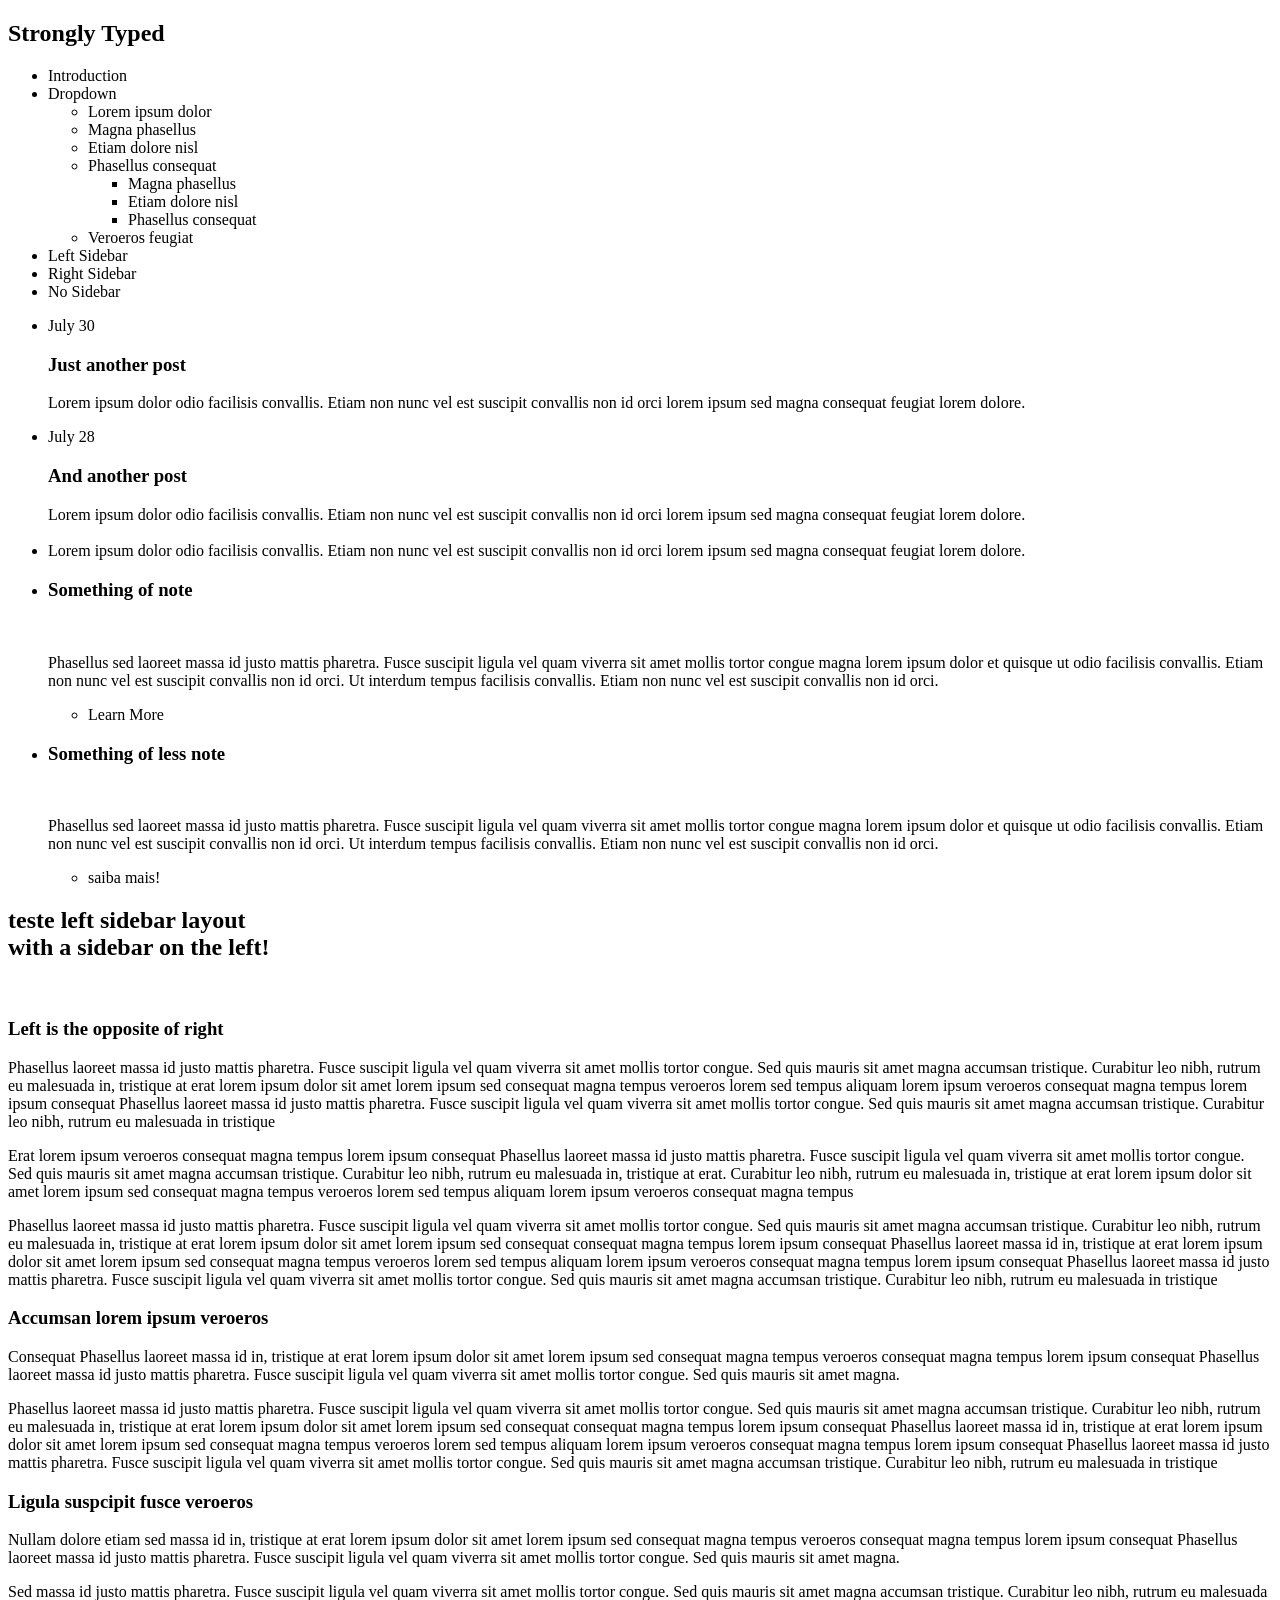
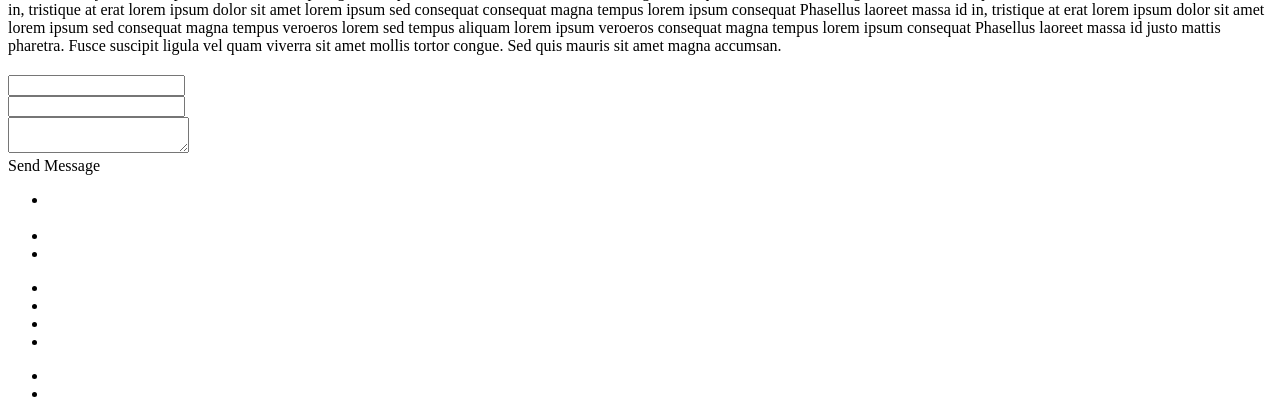
==== left-sidebar.html @ 58b2fe84 "adjustments in html following the reference" ====
<!DOCTYPE HTML>
<html>
	<head>
		<title>Left Sidebar - Strongly Typed by HTML5 UP</title>
		<meta charset="utf-8" />
		<meta name="viewport"/>
		<link rel="stylesheet" href="assets/css/main.css" />
	</head>
	<body>
		<div>

			<!-- Header -->
				<section>
					<div>

						<!-- Logo -->
							<h1><a>Strongly Typed</a></h1>
							<p></p>

						<!-- Nav -->
							<nav>
								<ul>
									<li><a><span>Introduction</span></a></li>
									<li>
										<a><span>Dropdown</span></a>
										<ul>
											<li><a>Lorem ipsum dolor</a></li>
											<li><a>Magna phasellus</a></li>
											<li><a>Etiam dolore nisl</a></li>
											<li>
												<a>Phasellus consequat</a>
												<ul>
													<li><a>Magna phasellus</a></li>
													<li><a>Etiam dolore nisl</a></li>
													<li><a>Phasellus consequat</a></li>
												</ul>
											</li>
											<li><a>Veroeros feugiat</a></li>
										</ul>
									</li>
									<li><a><span>Left Sidebar</span></a></li>
									<li><a><span>Right Sidebar</span></a></li>
									<li><a><span>No Sidebar</span></a></li>
								</ul>
							</nav>

					</div>
				</section>

			<!-- Main -->
				<section>
					<div>
						<div>

							<!-- Sidebar -->
								<div>

									<!-- Excerpts -->
										<section>
											<ul>
												<li>

													<!-- Excerpt -->
														<article>
															<header>
																<span>July 30</span>
																<h3><a>Just another post</a></h3>
															</header>
															<p>Lorem ipsum dolor odio facilisis convallis. Etiam non nunc vel est
															suscipit convallis non id orci lorem ipsum sed magna consequat feugiat lorem dolore.</p>
														</article>

												</li>
												<li>

													<!-- Excerpt -->
														<article>
															<header>
																<span>July 28</span>
																<h3><a>And another post</a></h3>
															</header>
															<p>Lorem ipsum dolor odio facilisis convallis. Etiam non nunc vel est
															suscipit convallis non id orci lorem ipsum sed magna consequat feugiat lorem dolore.</p>
														</article>

												</li>
												<li>

													<!-- Excerpt -->
														<article>
															<header>
																<span></span>
																<h3><a></a></h3>
															</header>
															<p>Lorem ipsum dolor odio facilisis convallis. Etiam non nunc vel est
															suscipit convallis non id orci lorem ipsum sed magna consequat feugiat lorem dolore.</p>
														</article>

												</li>
											</ul>
										</section>

									<!-- Highlights -->
										<section>
											<ul>
												<li>

													<!-- Highlight -->
														<article>
															<header>
																<h3><a>Something of note</a></h3>
															</header>
															<a><img/></a>
															<p>Phasellus sed laoreet massa id justo mattis pharetra. Fusce suscipit ligula vel quam
															viverra sit amet mollis tortor congue magna lorem ipsum dolor et quisque ut odio facilisis
															convallis. Etiam non nunc vel est suscipit convallis non id orci. Ut interdum tempus
															facilisis convallis. Etiam non nunc vel est suscipit convallis non id orci.</p>
															<ul>
																<li><a>Learn More</a></li>
															</ul>
														</article>

												</li>
												<li>

													<!-- Highlight -->
														<article>
															<header>
																<h3><a>Something of less note</a></h3>
															</header>
															<a><img/></a>
															<p>Phasellus sed laoreet massa id justo mattis pharetra. Fusce suscipit ligula vel quam
															viverra sit amet mollis tortor congue magna lorem ipsum dolor et quisque ut odio facilisis
															convallis. Etiam non nunc vel est suscipit convallis non id orci. Ut interdum tempus
															facilisis convallis. Etiam non nunc vel est suscipit convallis non id orci.</p>
															<ul>
																<li><a>saiba mais!</a></li>
															</ul>
														</article>

												</li>
											</ul>
										</section>

								</div>

							<!-- Content -->
								<div>

									<!-- Post -->
										<article>
											<header>
												<h2>teste <strong>left sidebar</strong> layout<br />
												with a sidebar on the left!</h2>
											</header>
											<span><img/></span>
											<h3>Left is the opposite of right</h3>
											<p>Phasellus laoreet massa id justo mattis pharetra. Fusce suscipit
											ligula vel quam viverra sit amet mollis tortor congue. Sed quis mauris
											sit amet magna accumsan tristique. Curabitur leo nibh, rutrum eu malesuada
											in, tristique at erat lorem ipsum dolor sit amet lorem ipsum sed consequat
											magna tempus veroeros lorem sed tempus aliquam lorem ipsum veroeros
											consequat magna tempus lorem ipsum consequat Phasellus laoreet massa id
											justo mattis pharetra. Fusce suscipit ligula vel quam viverra sit amet
											mollis tortor congue. Sed quis mauris sit amet magna accumsan tristique.
											Curabitur leo nibh, rutrum eu malesuada in tristique</p>
											<p>Erat lorem ipsum veroeros consequat magna tempus lorem ipsum consequat
											Phasellus laoreet massa id justo mattis pharetra. Fusce suscipit ligula
											vel quam viverra sit amet mollis tortor congue. Sed quis mauris sit amet
											magna accumsan tristique. Curabitur leo nibh, rutrum eu malesuada in,
											tristique at erat. Curabitur leo nibh, rutrum eu malesuada in, tristique
											at erat lorem ipsum dolor sit amet lorem ipsum sed consequat magna
											tempus veroeros lorem sed tempus aliquam lorem ipsum veroeros consequat
											magna tempus</p>
											<p>Phasellus laoreet massa id justo mattis pharetra. Fusce suscipit
											ligula vel quam viverra sit amet mollis tortor congue. Sed quis mauris
											sit amet magna accumsan tristique. Curabitur leo nibh, rutrum eu malesuada
											in, tristique at erat lorem ipsum dolor sit amet lorem ipsum sed consequat
											consequat magna tempus lorem ipsum consequat Phasellus laoreet massa id
											in, tristique at erat lorem ipsum dolor sit amet lorem ipsum sed consequat
											magna tempus veroeros lorem sed tempus aliquam lorem ipsum veroeros
											consequat magna tempus lorem ipsum consequat Phasellus laoreet massa id
											justo mattis pharetra. Fusce suscipit ligula vel quam viverra sit amet
											mollis tortor congue. Sed quis mauris sit amet magna accumsan tristique.
											Curabitur leo nibh, rutrum eu malesuada in tristique</p>
											<h3>Accumsan lorem ipsum veroeros</h3>
											<p>Consequat Phasellus laoreet massa id in, tristique at erat lorem
											ipsum dolor sit amet lorem ipsum sed consequat magna tempus veroeros
											consequat magna tempus lorem ipsum consequat Phasellus laoreet massa id
											justo mattis pharetra. Fusce suscipit ligula vel quam viverra sit amet
											mollis tortor congue. Sed quis mauris sit amet magna.</p>
											<p>Phasellus laoreet massa id justo mattis pharetra. Fusce suscipit
											ligula vel quam viverra sit amet mollis tortor congue. Sed quis mauris
											sit amet magna accumsan tristique. Curabitur leo nibh, rutrum eu malesuada
											in, tristique at erat lorem ipsum dolor sit amet lorem ipsum sed consequat
											consequat magna tempus lorem ipsum consequat Phasellus laoreet massa id
											in, tristique at erat lorem ipsum dolor sit amet lorem ipsum sed consequat
											magna tempus veroeros lorem sed tempus aliquam lorem ipsum veroeros
											consequat magna tempus lorem ipsum consequat Phasellus laoreet massa id
											justo mattis pharetra. Fusce suscipit ligula vel quam viverra sit amet
											mollis tortor congue. Sed quis mauris sit amet magna accumsan tristique.
											Curabitur leo nibh, rutrum eu malesuada in tristique</p>
											<h3>Ligula suspcipit fusce veroeros</h3>
											<p>Nullam dolore etiam sed massa id in, tristique at erat lorem
											ipsum dolor sit amet lorem ipsum sed consequat magna tempus veroeros
											consequat magna tempus lorem ipsum consequat Phasellus laoreet massa id
											justo mattis pharetra. Fusce suscipit ligula vel quam viverra sit amet
											mollis tortor congue. Sed quis mauris sit amet magna.</p>
											<p>Sed massa id justo mattis pharetra. Fusce suscipit
											ligula vel quam viverra sit amet mollis tortor congue. Sed quis mauris
											sit amet magna accumsan tristique. Curabitur leo nibh, rutrum eu malesuada
											in, tristique at erat lorem ipsum dolor sit amet lorem ipsum sed consequat
											consequat magna tempus lorem ipsum consequat Phasellus laoreet massa id
											in, tristique at erat lorem ipsum dolor sit amet lorem ipsum sed consequat
											magna tempus veroeros lorem sed tempus aliquam lorem ipsum veroeros
											consequat magna tempus lorem ipsum consequat Phasellus laoreet massa id
											justo mattis pharetra. Fusce suscipit ligula vel quam viverra sit amet
											mollis tortor congue. Sed quis mauris sit amet magna accumsan.</p>
										</article>

								</div>

						</div>
					</div>
				</section>

			<!-- Footer -->
				<section>
					<div>
						<header>
							<h2><strong></strong></h2>
						</header>
						<div>
							<div>
								<section>
									<form>
										<div>
											<div>
												<input/>
											</div>
											<div>
												<input/>
											</div>
											<div>
												<textarea></textarea>
											</div>
											<div>
												<a>Send Message</a>
											</div>
										</div>
									</form>
								</section>
							</div>
							<div>
								<section>
									<p></p>
									<div>
										<div>
											<ul>
												<li>
													<br />
													<br />
													
												</li>
												<li>
													
												</li>
												<li>
													<a></a>
												</li>
											</ul>
										</div>
										<div>
											<ul>
												<li>
													<a></a>
												</li>
												<li>
													<a></a>
												</li>
												<li>
													<a></a>
												</li>
												<li>
													<a></a>
												</li>
											</ul>
										</div>
									</div>
								</section>
							</div>
						</div>
					</div>
					<div>
						<ul>
							<li></li><li><a></a></li>
						</ul>
					</div>
				</section>

		</div>
	</body>
</html>
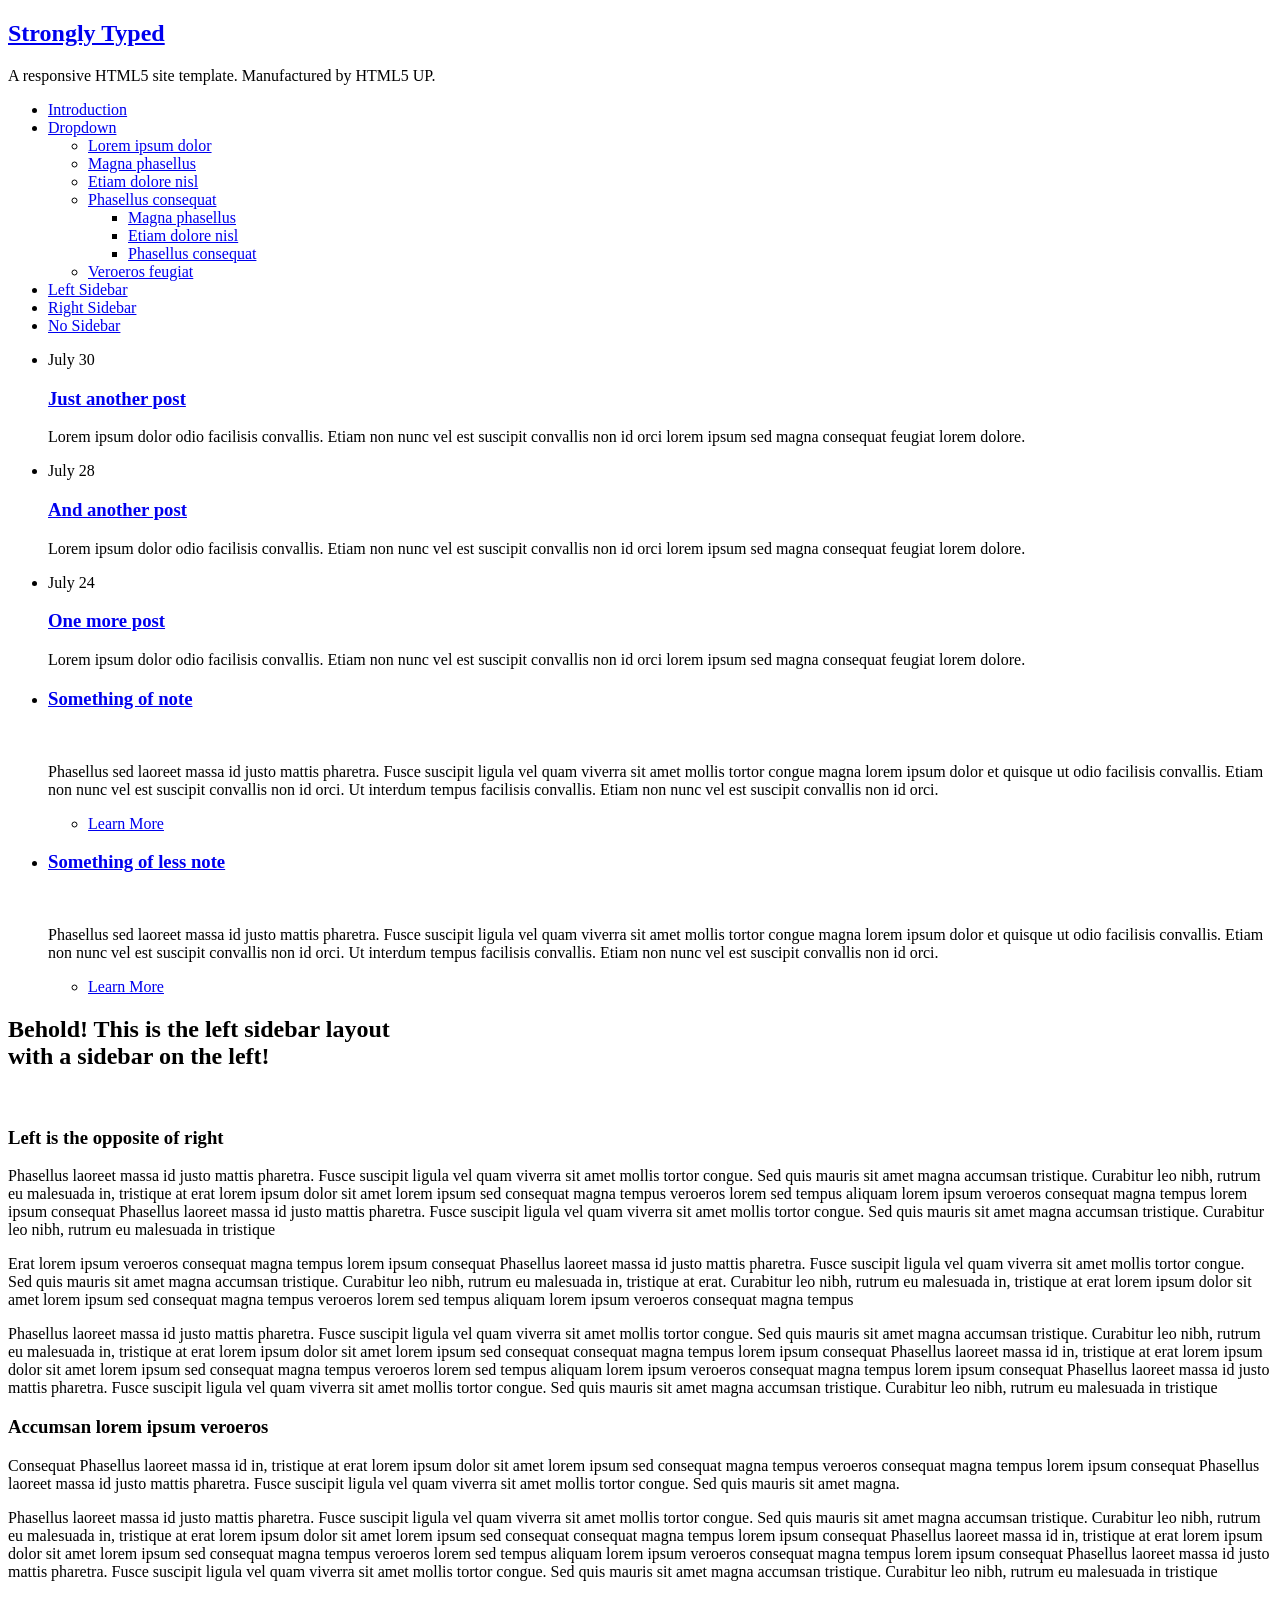
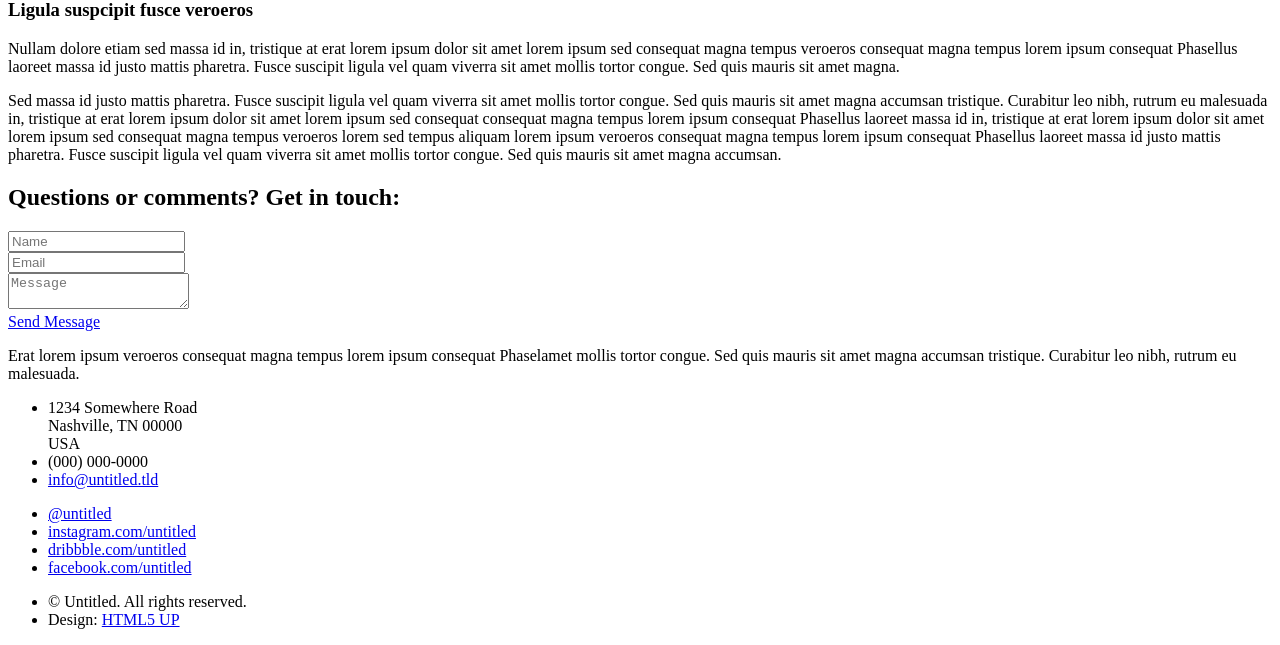
==== commit 69578f2f: "updating from local archive" ====
--- a/left-sidebar.html
+++ b/left-sidebar.html
@@ -1,303 +1,319 @@
-<!DOCTYPE HTML>
-<html>
-	<head>
-		<title>Left Sidebar - Strongly Typed by HTML5 UP</title>
-		<meta charset="utf-8" />
-		<meta name="viewport"/>
-		<link rel="stylesheet" href="assets/css/main.css" />
-	</head>
-	<body>
-		<div>
-
-			<!-- Header -->
-				<section>
-					<div>
-
-						<!-- Logo -->
-							<h1><a>Strongly Typed</a></h1>
-							<p></p>
-
-						<!-- Nav -->
-							<nav>
-								<ul>
-									<li><a><span>Introduction</span></a></li>
-									<li>
-										<a><span>Dropdown</span></a>
-										<ul>
-											<li><a>Lorem ipsum dolor</a></li>
-											<li><a>Magna phasellus</a></li>
-											<li><a>Etiam dolore nisl</a></li>
-											<li>
-												<a>Phasellus consequat</a>
-												<ul>
-													<li><a>Magna phasellus</a></li>
-													<li><a>Etiam dolore nisl</a></li>
-													<li><a>Phasellus consequat</a></li>
-												</ul>
-											</li>
-											<li><a>Veroeros feugiat</a></li>
-										</ul>
-									</li>
-									<li><a><span>Left Sidebar</span></a></li>
-									<li><a><span>Right Sidebar</span></a></li>
-									<li><a><span>No Sidebar</span></a></li>
-								</ul>
-							</nav>
-
-					</div>
-				</section>
-
-			<!-- Main -->
-				<section>
-					<div>
-						<div>
-
-							<!-- Sidebar -->
-								<div>
-
-									<!-- Excerpts -->
-										<section>
-											<ul>
-												<li>
-
-													<!-- Excerpt -->
-														<article>
-															<header>
-																<span>July 30</span>
-																<h3><a>Just another post</a></h3>
-															</header>
-															<p>Lorem ipsum dolor odio facilisis convallis. Etiam non nunc vel est
-															suscipit convallis non id orci lorem ipsum sed magna consequat feugiat lorem dolore.</p>
-														</article>
-
-												</li>
-												<li>
-
-													<!-- Excerpt -->
-														<article>
-															<header>
-																<span>July 28</span>
-																<h3><a>And another post</a></h3>
-															</header>
-															<p>Lorem ipsum dolor odio facilisis convallis. Etiam non nunc vel est
-															suscipit convallis non id orci lorem ipsum sed magna consequat feugiat lorem dolore.</p>
-														</article>
-
-												</li>
-												<li>
-
-													<!-- Excerpt -->
-														<article>
-															<header>
-																<span></span>
-																<h3><a></a></h3>
-															</header>
-															<p>Lorem ipsum dolor odio facilisis convallis. Etiam non nunc vel est
-															suscipit convallis non id orci lorem ipsum sed magna consequat feugiat lorem dolore.</p>
-														</article>
-
-												</li>
-											</ul>
-										</section>
-
-									<!-- Highlights -->
-										<section>
-											<ul>
-												<li>
-
-													<!-- Highlight -->
-														<article>
-															<header>
-																<h3><a>Something of note</a></h3>
-															</header>
-															<a><img/></a>
-															<p>Phasellus sed laoreet massa id justo mattis pharetra. Fusce suscipit ligula vel quam
-															viverra sit amet mollis tortor congue magna lorem ipsum dolor et quisque ut odio facilisis
-															convallis. Etiam non nunc vel est suscipit convallis non id orci. Ut interdum tempus
-															facilisis convallis. Etiam non nunc vel est suscipit convallis non id orci.</p>
-															<ul>
-																<li><a>Learn More</a></li>
-															</ul>
-														</article>
-
-												</li>
-												<li>
-
-													<!-- Highlight -->
-														<article>
-															<header>
-																<h3><a>Something of less note</a></h3>
-															</header>
-															<a><img/></a>
-															<p>Phasellus sed laoreet massa id justo mattis pharetra. Fusce suscipit ligula vel quam
-															viverra sit amet mollis tortor congue magna lorem ipsum dolor et quisque ut odio facilisis
-															convallis. Etiam non nunc vel est suscipit convallis non id orci. Ut interdum tempus
-															facilisis convallis. Etiam non nunc vel est suscipit convallis non id orci.</p>
-															<ul>
-																<li><a>saiba mais!</a></li>
-															</ul>
-														</article>
-
-												</li>
-											</ul>
-										</section>
-
-								</div>
-
-							<!-- Content -->
-								<div>
-
-									<!-- Post -->
-										<article>
-											<header>
-												<h2>teste <strong>left sidebar</strong> layout<br />
-												with a sidebar on the left!</h2>
-											</header>
-											<span><img/></span>
-											<h3>Left is the opposite of right</h3>
-											<p>Phasellus laoreet massa id justo mattis pharetra. Fusce suscipit
-											ligula vel quam viverra sit amet mollis tortor congue. Sed quis mauris
-											sit amet magna accumsan tristique. Curabitur leo nibh, rutrum eu malesuada
-											in, tristique at erat lorem ipsum dolor sit amet lorem ipsum sed consequat
-											magna tempus veroeros lorem sed tempus aliquam lorem ipsum veroeros
-											consequat magna tempus lorem ipsum consequat Phasellus laoreet massa id
-											justo mattis pharetra. Fusce suscipit ligula vel quam viverra sit amet
-											mollis tortor congue. Sed quis mauris sit amet magna accumsan tristique.
-											Curabitur leo nibh, rutrum eu malesuada in tristique</p>
-											<p>Erat lorem ipsum veroeros consequat magna tempus lorem ipsum consequat
-											Phasellus laoreet massa id justo mattis pharetra. Fusce suscipit ligula
-											vel quam viverra sit amet mollis tortor congue. Sed quis mauris sit amet
-											magna accumsan tristique. Curabitur leo nibh, rutrum eu malesuada in,
-											tristique at erat. Curabitur leo nibh, rutrum eu malesuada in, tristique
-											at erat lorem ipsum dolor sit amet lorem ipsum sed consequat magna
-											tempus veroeros lorem sed tempus aliquam lorem ipsum veroeros consequat
-											magna tempus</p>
-											<p>Phasellus laoreet massa id justo mattis pharetra. Fusce suscipit
-											ligula vel quam viverra sit amet mollis tortor congue. Sed quis mauris
-											sit amet magna accumsan tristique. Curabitur leo nibh, rutrum eu malesuada
-											in, tristique at erat lorem ipsum dolor sit amet lorem ipsum sed consequat
-											consequat magna tempus lorem ipsum consequat Phasellus laoreet massa id
-											in, tristique at erat lorem ipsum dolor sit amet lorem ipsum sed consequat
-											magna tempus veroeros lorem sed tempus aliquam lorem ipsum veroeros
-											consequat magna tempus lorem ipsum consequat Phasellus laoreet massa id
-											justo mattis pharetra. Fusce suscipit ligula vel quam viverra sit amet
-											mollis tortor congue. Sed quis mauris sit amet magna accumsan tristique.
-											Curabitur leo nibh, rutrum eu malesuada in tristique</p>
-											<h3>Accumsan lorem ipsum veroeros</h3>
-											<p>Consequat Phasellus laoreet massa id in, tristique at erat lorem
-											ipsum dolor sit amet lorem ipsum sed consequat magna tempus veroeros
-											consequat magna tempus lorem ipsum consequat Phasellus laoreet massa id
-											justo mattis pharetra. Fusce suscipit ligula vel quam viverra sit amet
-											mollis tortor congue. Sed quis mauris sit amet magna.</p>
-											<p>Phasellus laoreet massa id justo mattis pharetra. Fusce suscipit
-											ligula vel quam viverra sit amet mollis tortor congue. Sed quis mauris
-											sit amet magna accumsan tristique. Curabitur leo nibh, rutrum eu malesuada
-											in, tristique at erat lorem ipsum dolor sit amet lorem ipsum sed consequat
-											consequat magna tempus lorem ipsum consequat Phasellus laoreet massa id
-											in, tristique at erat lorem ipsum dolor sit amet lorem ipsum sed consequat
-											magna tempus veroeros lorem sed tempus aliquam lorem ipsum veroeros
-											consequat magna tempus lorem ipsum consequat Phasellus laoreet massa id
-											justo mattis pharetra. Fusce suscipit ligula vel quam viverra sit amet
-											mollis tortor congue. Sed quis mauris sit amet magna accumsan tristique.
-											Curabitur leo nibh, rutrum eu malesuada in tristique</p>
-											<h3>Ligula suspcipit fusce veroeros</h3>
-											<p>Nullam dolore etiam sed massa id in, tristique at erat lorem
-											ipsum dolor sit amet lorem ipsum sed consequat magna tempus veroeros
-											consequat magna tempus lorem ipsum consequat Phasellus laoreet massa id
-											justo mattis pharetra. Fusce suscipit ligula vel quam viverra sit amet
-											mollis tortor congue. Sed quis mauris sit amet magna.</p>
-											<p>Sed massa id justo mattis pharetra. Fusce suscipit
-											ligula vel quam viverra sit amet mollis tortor congue. Sed quis mauris
-											sit amet magna accumsan tristique. Curabitur leo nibh, rutrum eu malesuada
-											in, tristique at erat lorem ipsum dolor sit amet lorem ipsum sed consequat
-											consequat magna tempus lorem ipsum consequat Phasellus laoreet massa id
-											in, tristique at erat lorem ipsum dolor sit amet lorem ipsum sed consequat
-											magna tempus veroeros lorem sed tempus aliquam lorem ipsum veroeros
-											consequat magna tempus lorem ipsum consequat Phasellus laoreet massa id
-											justo mattis pharetra. Fusce suscipit ligula vel quam viverra sit amet
-											mollis tortor congue. Sed quis mauris sit amet magna accumsan.</p>
-										</article>
-
-								</div>
-
-						</div>
-					</div>
-				</section>
-
-			<!-- Footer -->
-				<section>
-					<div>
-						<header>
-							<h2><strong></strong></h2>
-						</header>
-						<div>
-							<div>
-								<section>
-									<form>
-										<div>
-											<div>
-												<input/>
-											</div>
-											<div>
-												<input/>
-											</div>
-											<div>
-												<textarea></textarea>
-											</div>
-											<div>
-												<a>Send Message</a>
-											</div>
-										</div>
-									</form>
-								</section>
-							</div>
-							<div>
-								<section>
-									<p></p>
-									<div>
-										<div>
-											<ul>
-												<li>
-													<br />
-													<br />
-													
-												</li>
-												<li>
-													
-												</li>
-												<li>
-													<a></a>
-												</li>
-											</ul>
-										</div>
-										<div>
-											<ul>
-												<li>
-													<a></a>
-												</li>
-												<li>
-													<a></a>
-												</li>
-												<li>
-													<a></a>
-												</li>
-												<li>
-													<a></a>
-												</li>
-											</ul>
-										</div>
-									</div>
-								</section>
-							</div>
-						</div>
-					</div>
-					<div>
-						<ul>
-							<li></li><li><a></a></li>
-						</ul>
-					</div>
-				</section>
-
-		</div>
-	</body>
+<!DOCTYPE HTML>
+<!--
+	Strongly Typed by HTML5 UP
+	html5up.net | @ajlkn
+	Free for personal and commercial use under the CCA 3.0 license (html5up.net/license)
+-->
+<html>
+	<head>
+		<title>Left Sidebar - Strongly Typed by HTML5 UP</title>
+		<meta charset="utf-8" />
+		<meta name="viewport" content="width=device-width, initial-scale=1, user-scalable=no" />
+		<link rel="stylesheet" href="assets/css/main.css" />
+	</head>
+	<body class="left-sidebar is-preload">
+		<div id="page-wrapper">
+
+			<!-- Header -->
+				<section id="header">
+					<div class="container">
+
+						<!-- Logo -->
+							<h1 id="logo"><a href="index.html">Strongly Typed</a></h1>
+							<p>A responsive HTML5 site template. Manufactured by HTML5 UP.</p>
+
+						<!-- Nav -->
+							<nav id="nav">
+								<ul>
+									<li><a class="icon solid fa-home" href="index.html"><span>Introduction</span></a></li>
+									<li>
+										<a href="#" class="icon fa-chart-bar"><span>Dropdown</span></a>
+										<ul>
+											<li><a href="#">Lorem ipsum dolor</a></li>
+											<li><a href="#">Magna phasellus</a></li>
+											<li><a href="#">Etiam dolore nisl</a></li>
+											<li>
+												<a href="#">Phasellus consequat</a>
+												<ul>
+													<li><a href="#">Magna phasellus</a></li>
+													<li><a href="#">Etiam dolore nisl</a></li>
+													<li><a href="#">Phasellus consequat</a></li>
+												</ul>
+											</li>
+											<li><a href="#">Veroeros feugiat</a></li>
+										</ul>
+									</li>
+									<li><a class="icon solid fa-cog" href="left-sidebar.html"><span>Left Sidebar</span></a></li>
+									<li><a class="icon solid fa-retweet" href="right-sidebar.html"><span>Right Sidebar</span></a></li>
+									<li><a class="icon solid fa-sitemap" href="no-sidebar.html"><span>No Sidebar</span></a></li>
+								</ul>
+							</nav>
+
+					</div>
+				</section>
+
+			<!-- Main -->
+				<section id="main">
+					<div class="container">
+						<div class="row">
+
+							<!-- Sidebar -->
+								<div id="sidebar" class="col-4 col-12-medium">
+
+									<!-- Excerpts -->
+										<section>
+											<ul class="divided">
+												<li>
+
+													<!-- Excerpt -->
+														<article class="box excerpt">
+															<header>
+																<span class="date">July 30</span>
+																<h3><a href="#">Just another post</a></h3>
+															</header>
+															<p>Lorem ipsum dolor odio facilisis convallis. Etiam non nunc vel est
+															suscipit convallis non id orci lorem ipsum sed magna consequat feugiat lorem dolore.</p>
+														</article>
+
+												</li>
+												<li>
+
+													<!-- Excerpt -->
+														<article class="box excerpt">
+															<header>
+																<span class="date">July 28</span>
+																<h3><a href="#">And another post</a></h3>
+															</header>
+															<p>Lorem ipsum dolor odio facilisis convallis. Etiam non nunc vel est
+															suscipit convallis non id orci lorem ipsum sed magna consequat feugiat lorem dolore.</p>
+														</article>
+
+												</li>
+												<li>
+
+													<!-- Excerpt -->
+														<article class="box excerpt">
+															<header>
+																<span class="date">July 24</span>
+																<h3><a href="#">One more post</a></h3>
+															</header>
+															<p>Lorem ipsum dolor odio facilisis convallis. Etiam non nunc vel est
+															suscipit convallis non id orci lorem ipsum sed magna consequat feugiat lorem dolore.</p>
+														</article>
+
+												</li>
+											</ul>
+										</section>
+
+									<!-- Highlights -->
+										<section>
+											<ul class="divided">
+												<li>
+
+													<!-- Highlight -->
+														<article class="box highlight">
+															<header>
+																<h3><a href="#">Something of note</a></h3>
+															</header>
+															<a href="#" class="image left"><img src="images/pic06.jpg" alt="" /></a>
+															<p>Phasellus sed laoreet massa id justo mattis pharetra. Fusce suscipit ligula vel quam
+															viverra sit amet mollis tortor congue magna lorem ipsum dolor et quisque ut odio facilisis
+															convallis. Etiam non nunc vel est suscipit convallis non id orci. Ut interdum tempus
+															facilisis convallis. Etiam non nunc vel est suscipit convallis non id orci.</p>
+															<ul class="actions">
+																<li><a href="#" class="button icon solid fa-file">Learn More</a></li>
+															</ul>
+														</article>
+
+												</li>
+												<li>
+
+													<!-- Highlight -->
+														<article class="box highlight">
+															<header>
+																<h3><a href="#">Something of less note</a></h3>
+															</header>
+															<a href="#" class="image left"><img src="images/pic07.jpg" alt="" /></a>
+															<p>Phasellus sed laoreet massa id justo mattis pharetra. Fusce suscipit ligula vel quam
+															viverra sit amet mollis tortor congue magna lorem ipsum dolor et quisque ut odio facilisis
+															convallis. Etiam non nunc vel est suscipit convallis non id orci. Ut interdum tempus
+															facilisis convallis. Etiam non nunc vel est suscipit convallis non id orci.</p>
+															<ul class="actions">
+																<li><a href="#" class="button icon solid fa-file">Learn More</a></li>
+															</ul>
+														</article>
+
+												</li>
+											</ul>
+										</section>
+
+								</div>
+
+							<!-- Content -->
+								<div id="content" class="col-8 col-12-medium imp-medium">
+
+									<!-- Post -->
+										<article class="box post">
+											<header>
+												<h2>Behold! This is the <strong>left sidebar</strong> layout<br />
+												with a sidebar on the left!</h2>
+											</header>
+											<span class="image featured"><img src="images/pic04.jpg" alt="" /></span>
+											<h3>Left is the opposite of right</h3>
+											<p>Phasellus laoreet massa id justo mattis pharetra. Fusce suscipit
+											ligula vel quam viverra sit amet mollis tortor congue. Sed quis mauris
+											sit amet magna accumsan tristique. Curabitur leo nibh, rutrum eu malesuada
+											in, tristique at erat lorem ipsum dolor sit amet lorem ipsum sed consequat
+											magna tempus veroeros lorem sed tempus aliquam lorem ipsum veroeros
+											consequat magna tempus lorem ipsum consequat Phasellus laoreet massa id
+											justo mattis pharetra. Fusce suscipit ligula vel quam viverra sit amet
+											mollis tortor congue. Sed quis mauris sit amet magna accumsan tristique.
+											Curabitur leo nibh, rutrum eu malesuada in tristique</p>
+											<p>Erat lorem ipsum veroeros consequat magna tempus lorem ipsum consequat
+											Phasellus laoreet massa id justo mattis pharetra. Fusce suscipit ligula
+											vel quam viverra sit amet mollis tortor congue. Sed quis mauris sit amet
+											magna accumsan tristique. Curabitur leo nibh, rutrum eu malesuada in,
+											tristique at erat. Curabitur leo nibh, rutrum eu malesuada in, tristique
+											at erat lorem ipsum dolor sit amet lorem ipsum sed consequat magna
+											tempus veroeros lorem sed tempus aliquam lorem ipsum veroeros consequat
+											magna tempus</p>
+											<p>Phasellus laoreet massa id justo mattis pharetra. Fusce suscipit
+											ligula vel quam viverra sit amet mollis tortor congue. Sed quis mauris
+											sit amet magna accumsan tristique. Curabitur leo nibh, rutrum eu malesuada
+											in, tristique at erat lorem ipsum dolor sit amet lorem ipsum sed consequat
+											consequat magna tempus lorem ipsum consequat Phasellus laoreet massa id
+											in, tristique at erat lorem ipsum dolor sit amet lorem ipsum sed consequat
+											magna tempus veroeros lorem sed tempus aliquam lorem ipsum veroeros
+											consequat magna tempus lorem ipsum consequat Phasellus laoreet massa id
+											justo mattis pharetra. Fusce suscipit ligula vel quam viverra sit amet
+											mollis tortor congue. Sed quis mauris sit amet magna accumsan tristique.
+											Curabitur leo nibh, rutrum eu malesuada in tristique</p>
+											<h3>Accumsan lorem ipsum veroeros</h3>
+											<p>Consequat Phasellus laoreet massa id in, tristique at erat lorem
+											ipsum dolor sit amet lorem ipsum sed consequat magna tempus veroeros
+											consequat magna tempus lorem ipsum consequat Phasellus laoreet massa id
+											justo mattis pharetra. Fusce suscipit ligula vel quam viverra sit amet
+											mollis tortor congue. Sed quis mauris sit amet magna.</p>
+											<p>Phasellus laoreet massa id justo mattis pharetra. Fusce suscipit
+											ligula vel quam viverra sit amet mollis tortor congue. Sed quis mauris
+											sit amet magna accumsan tristique. Curabitur leo nibh, rutrum eu malesuada
+											in, tristique at erat lorem ipsum dolor sit amet lorem ipsum sed consequat
+											consequat magna tempus lorem ipsum consequat Phasellus laoreet massa id
+											in, tristique at erat lorem ipsum dolor sit amet lorem ipsum sed consequat
+											magna tempus veroeros lorem sed tempus aliquam lorem ipsum veroeros
+											consequat magna tempus lorem ipsum consequat Phasellus laoreet massa id
+											justo mattis pharetra. Fusce suscipit ligula vel quam viverra sit amet
+											mollis tortor congue. Sed quis mauris sit amet magna accumsan tristique.
+											Curabitur leo nibh, rutrum eu malesuada in tristique</p>
+											<h3>Ligula suspcipit fusce veroeros</h3>
+											<p>Nullam dolore etiam sed massa id in, tristique at erat lorem
+											ipsum dolor sit amet lorem ipsum sed consequat magna tempus veroeros
+											consequat magna tempus lorem ipsum consequat Phasellus laoreet massa id
+											justo mattis pharetra. Fusce suscipit ligula vel quam viverra sit amet
+											mollis tortor congue. Sed quis mauris sit amet magna.</p>
+											<p>Sed massa id justo mattis pharetra. Fusce suscipit
+											ligula vel quam viverra sit amet mollis tortor congue. Sed quis mauris
+											sit amet magna accumsan tristique. Curabitur leo nibh, rutrum eu malesuada
+											in, tristique at erat lorem ipsum dolor sit amet lorem ipsum sed consequat
+											consequat magna tempus lorem ipsum consequat Phasellus laoreet massa id
+											in, tristique at erat lorem ipsum dolor sit amet lorem ipsum sed consequat
+											magna tempus veroeros lorem sed tempus aliquam lorem ipsum veroeros
+											consequat magna tempus lorem ipsum consequat Phasellus laoreet massa id
+											justo mattis pharetra. Fusce suscipit ligula vel quam viverra sit amet
+											mollis tortor congue. Sed quis mauris sit amet magna accumsan.</p>
+										</article>
+
+								</div>
+
+						</div>
+					</div>
+				</section>
+
+			<!-- Footer -->
+				<section id="footer">
+					<div class="container">
+						<header>
+							<h2>Questions or comments? <strong>Get in touch:</strong></h2>
+						</header>
+						<div class="row">
+							<div class="col-6 col-12-medium">
+								<section>
+									<form method="post" action="#">
+										<div class="row gtr-50">
+											<div class="col-6 col-12-small">
+												<input name="name" placeholder="Name" type="text" />
+											</div>
+											<div class="col-6 col-12-small">
+												<input name="email" placeholder="Email" type="text" />
+											</div>
+											<div class="col-12">
+												<textarea name="message" placeholder="Message"></textarea>
+											</div>
+											<div class="col-12">
+												<a href="#" class="form-button-submit button icon solid fa-envelope">Send Message</a>
+											</div>
+										</div>
+									</form>
+								</section>
+							</div>
+							<div class="col-6 col-12-medium">
+								<section>
+									<p>Erat lorem ipsum veroeros consequat magna tempus lorem ipsum consequat Phaselamet
+									mollis tortor congue. Sed quis mauris sit amet magna accumsan tristique. Curabitur
+									leo nibh, rutrum eu malesuada.</p>
+									<div class="row">
+										<div class="col-6 col-12-small">
+											<ul class="icons">
+												<li class="icon solid fa-home">
+													1234 Somewhere Road<br />
+													Nashville, TN 00000<br />
+													USA
+												</li>
+												<li class="icon solid fa-phone">
+													(000) 000-0000
+												</li>
+												<li class="icon solid fa-envelope">
+													<a href="#">info@untitled.tld</a>
+												</li>
+											</ul>
+										</div>
+										<div class="col-6 col-12-small">
+											<ul class="icons">
+												<li class="icon brands fa-twitter">
+													<a href="#">@untitled</a>
+												</li>
+												<li class="icon brands fa-instagram">
+													<a href="#">instagram.com/untitled</a>
+												</li>
+												<li class="icon brands fa-dribbble">
+													<a href="#">dribbble.com/untitled</a>
+												</li>
+												<li class="icon brands fa-facebook-f">
+													<a href="#">facebook.com/untitled</a>
+												</li>
+											</ul>
+										</div>
+									</div>
+								</section>
+							</div>
+						</div>
+					</div>
+					<div id="copyright" class="container">
+						<ul class="links">
+							<li>&copy; Untitled. All rights reserved.</li><li>Design: <a href="http://html5up.net">HTML5 UP</a></li>
+						</ul>
+					</div>
+				</section>
+
+		</div>
+
+		<!-- Scripts -->
+			<script src="assets/js/jquery.min.js"></script>
+			<script src="assets/js/jquery.dropotron.min.js"></script>
+			<script src="assets/js/browser.min.js"></script>
+			<script src="assets/js/breakpoints.min.js"></script>
+			<script src="assets/js/util.js"></script>
+			<script src="assets/js/main.js"></script>
+
+	</body>
 </html>
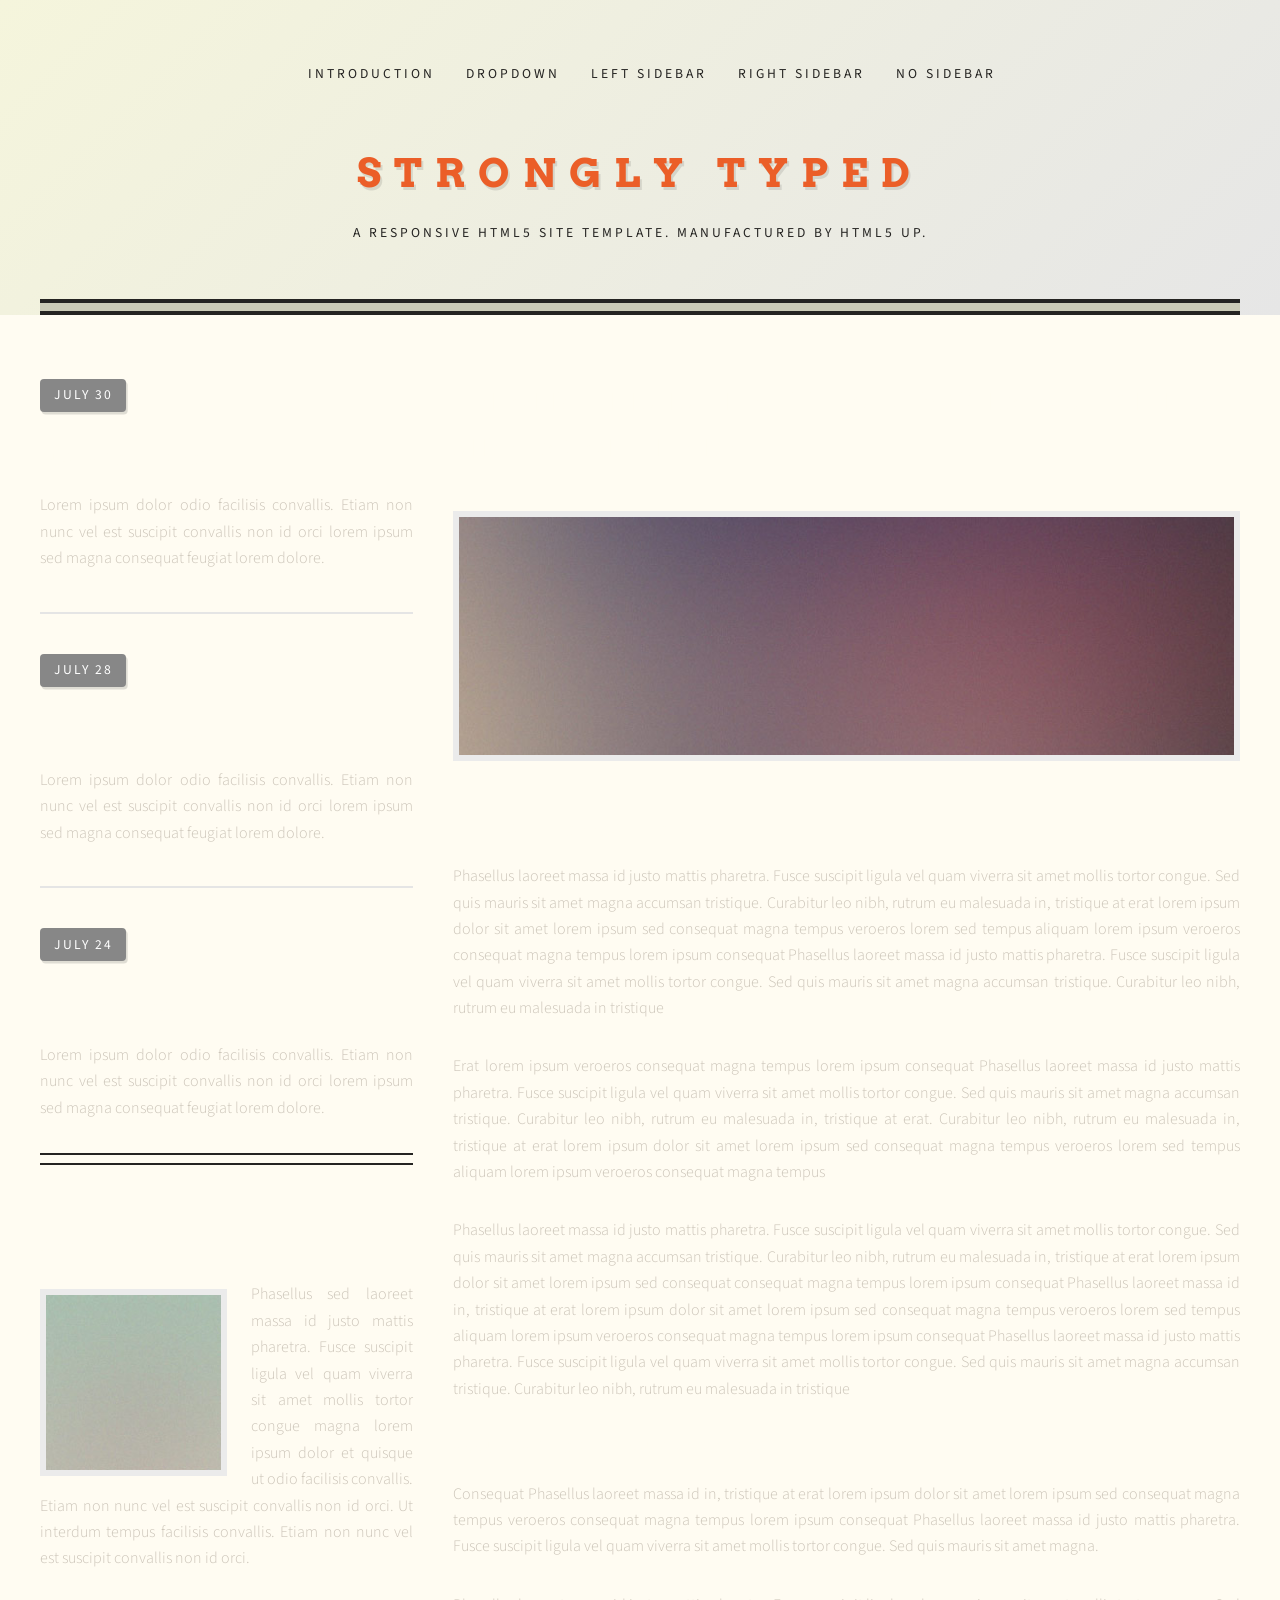
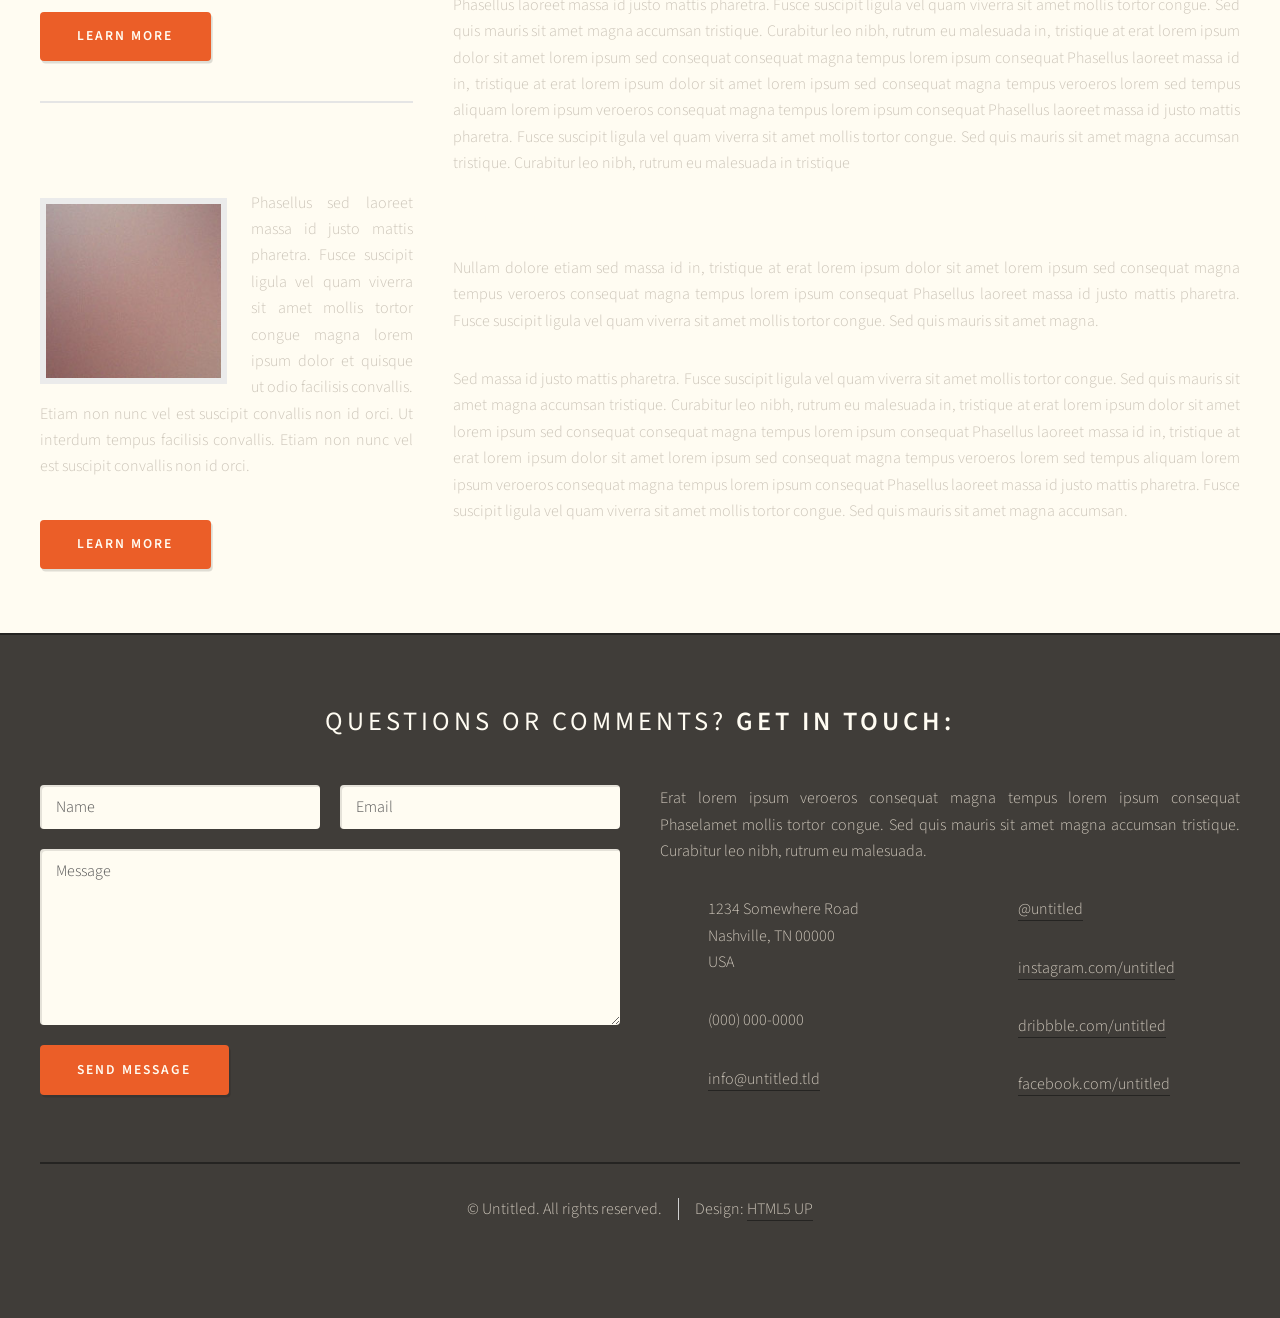
==== commit a09fe54e: "Remoção de comentários" ====
--- a/left-sidebar.html
+++ b/left-sidebar.html
@@ -1,9 +1,4 @@
 <!DOCTYPE HTML>
-<!--
-	Strongly Typed by HTML5 UP
-	html5up.net | @ajlkn
-	Free for personal and commercial use under the CCA 3.0 license (html5up.net/license)
--->
 <html>
 	<head>
 		<title>Left Sidebar - Strongly Typed by HTML5 UP</title>
--- a/assets/css/main.css
+++ b/assets/css/main.css
@@ -0,0 +1,2814 @@
+@import url("fontawesome-all.min.css");
+@import url("https://fonts.googleapis.com/css?family=Source+Sans+Pro:300,400,600|Arvo:700");
+
+/*
+	Strongly Typed by HTML5 UP
+	html5up.net | @ajlkn
+	Free for personal and commercial use under the CCA 3.0 license (html5up.net/license)
+*/
+
+html, body, div, span, applet, object,
+iframe, h1, h2, h3, h4, h5, h6, p, blockquote,
+pre, a, abbr, acronym, address, big, cite,
+code, del, dfn, em, img, ins, kbd, q, s, samp,
+small, strike, strong, sub, sup, tt, var, b,
+u, i, center, dl, dt, dd, ol, ul, li, fieldset,
+form, label, legend, table, caption, tbody,
+tfoot, thead, tr, th, td, article, aside,
+canvas, details, embed, figure, figcaption,
+footer, header, hgroup, menu, nav, output, ruby,
+section, summary, time, mark, audio, video {
+	margin: 0;
+	padding: 0;
+	border: 0;
+	font-size: 100%;
+	font: inherit;
+	vertical-align: baseline;}
+
+article, aside, details, figcaption, figure,
+footer, header, hgroup, menu, nav, section {
+	display: block;}
+
+body {
+	line-height: 1;
+}
+
+ol, ul {
+	list-style: none;
+}
+
+blockquote, q {
+	quotes: none;
+}
+
+	blockquote:before, blockquote:after, q:before, q:after {
+		content: '';
+		content: none;
+	}
+
+table {
+	border-collapse: collapse;
+	border-spacing: 0;
+}
+
+body {
+	-webkit-text-size-adjust: none;
+}
+
+mark {
+	background-color: transparent;
+	color: inherit;
+}
+
+input::-moz-focus-inner {
+	border: 0;
+	padding: 0;
+}
+
+input, select, textarea {
+	-moz-appearance: none;
+	-webkit-appearance: none;
+	-ms-appearance: none;
+	appearance: none;
+}
+
+/* Basic */
+
+	html {
+		box-sizing: border-box;
+		scroll-behavior: smooth;
+	}
+
+	*, *:before, *:after {
+		box-sizing: inherit;
+	}
+
+	body {
+		background: #403D39;
+	}
+
+		body.is-preload *, body.is-preload *:before, body.is-preload *:after {
+			-moz-animation: none !important;
+			-webkit-animation: none !important;
+			-ms-animation: none !important;
+			animation: none !important;
+			-moz-transition: none !important;
+			-webkit-transition: none !important;
+			-ms-transition: none !important;
+			transition: none !important;
+		}
+
+	body, input, textarea, select {
+		font-family: 'Source Sans Pro';
+		font-weight: 300;
+		color: #CCC5B9;
+		line-height: 1.65em;
+		font-size: 15pt;
+	}
+
+	h1, h2, h3, h4, h5, h6 {
+		font-weight: 600;
+		text-transform: uppercase;
+		color: #FFFCF2;
+	}
+
+	h1 a, h2 a, h3 a, h4 a, h5 a, h6 a {
+		color: inherit;
+		text-decoration: none;
+		border: 0;
+	}
+
+	h2 {
+		font-size: 1.65em;
+		font-weight: 400;
+		letter-spacing: 4px;
+		margin: 0 0 1.5em 0;
+		line-height: 1.75em;
+	}
+
+	h3 {
+		font-size: 1em;
+		letter-spacing: 2px;
+		margin: 0 0 1.25em 0;
+	}
+
+	a {
+		-moz-transition: color 0.25s ease-in-out, border-bottom-color 0.25s ease-in-out;
+		-webkit-transition: color 0.25s ease-in-out, border-bottom-color 0.25s ease-in-out;
+		-ms-transition: color 0.25s ease-in-out, border-bottom-color 0.25s ease-in-out;
+		transition: color 0.25s ease-in-out, border-bottom-color 0.25s ease-in-out;
+		color: #CCC5B9;
+		text-decoration: none;
+		border-bottom: solid 1px #252422;
+	}
+
+		a strong {
+			-moz-transition: color 0.25s ease-in-out, border-bottom-color 0.25s ease-in-out;
+			-webkit-transition: color 0.25s ease-in-out, border-bottom-color 0.25s ease-in-out;
+			-ms-transition: color 0.25s ease-in-out, border-bottom-color 0.25s ease-in-out;
+			transition: color 0.25s ease-in-out, border-bottom-color 0.25s ease-in-out;
+		}
+
+		a:hover {
+			color: #EB5E28;
+			border-bottom-color: rgba(255, 255, 255, 0);
+		}
+
+			a:hover strong {
+				color: #EB5E28;
+			}
+
+	strong, b {
+		font-weight: 600;
+		color: #FFFCF2;
+	}
+
+	em, i {
+		font-style: italic;
+	}
+
+	sub {
+		position: relative;
+		top: 0.5em;
+		font-size: 0.8em;
+	}
+
+	sup {
+		position: relative;
+		top: -0.5em;
+		font-size: 0.8em;
+	}
+
+	hr {
+		border: 0;
+		border-top: solid 1px #252422;
+	}
+
+	blockquote {
+		border-left: solid 0.5em #252422;
+		padding: 1em 0 1em 2em;
+		font-style: italic;
+	}
+
+	p {
+		text-align: justify;
+		margin-bottom: 2em;
+	}
+
+	ul, ol, dl, table, blockquote {
+		margin-bottom: 2em;
+	}
+
+	br.clear {
+		clear: both;
+	}
+
+/* Container */
+
+	.container {
+		margin: 0 auto;
+		max-width: 100%;
+		width: 70em;
+	}
+
+		@media screen and (max-width: 1680px) {
+
+			.container {
+				width: 68em;
+			}
+
+		}
+
+		@media screen and (max-width: 1280px) {
+
+			.container {
+				width: calc(100% - 80px);
+			}
+
+		}
+
+		@media screen and (max-width: 980px) {
+
+			.container {
+				width: calc(100% - 100px);
+			}
+
+		}
+
+		@media screen and (max-width: 736px) {
+
+			.container {
+				width: calc(100% - 40px);
+			}
+
+		}
+
+/* Row */
+
+	.row {
+		display: flex;
+		flex-wrap: wrap;
+		box-sizing: border-box;
+		align-items: stretch;
+	}
+
+		.row > * {
+			box-sizing: border-box;
+		}
+
+		.row.gtr-uniform > * > :last-child {
+			margin-bottom: 0;
+		}
+
+		.row.aln-left {
+			justify-content: flex-start;
+		}
+
+		.row.aln-center {
+			justify-content: center;
+		}
+
+		.row.aln-right {
+			justify-content: flex-end;
+		}
+
+		.row.aln-top {
+			align-items: flex-start;
+		}
+
+		.row.aln-middle {
+			align-items: center;
+		}
+
+		.row.aln-bottom {
+			align-items: flex-end;
+		}
+
+		.row > .imp {
+			order: -1;
+		}
+
+		.row > .col-1 {
+			width: 8.33333%;
+		}
+
+		.row > .off-1 {
+			margin-left: 8.33333%;
+		}
+
+		.row > .col-2 {
+			width: 16.66667%;
+		}
+
+		.row > .off-2 {
+			margin-left: 16.66667%;
+		}
+
+		.row > .col-3 {
+			width: 25%;
+		}
+
+		.row > .off-3 {
+			margin-left: 25%;
+		}
+
+		.row > .col-4 {
+			width: 33.33333%;
+		}
+
+		.row > .off-4 {
+			margin-left: 33.33333%;
+		}
+
+		.row > .col-5 {
+			width: 41.66667%;
+		}
+
+		.row > .off-5 {
+			margin-left: 41.66667%;
+		}
+
+		.row > .col-6 {
+			width: 50%;
+		}
+
+		.row > .off-6 {
+			margin-left: 50%;
+		}
+
+		.row > .col-7 {
+			width: 58.33333%;
+		}
+
+		.row > .off-7 {
+			margin-left: 58.33333%;
+		}
+
+		.row > .col-8 {
+			width: 66.66667%;
+		}
+
+		.row > .off-8 {
+			margin-left: 66.66667%;
+		}
+
+		.row > .col-9 {
+			width: 75%;
+		}
+
+		.row > .off-9 {
+			margin-left: 75%;
+		}
+
+		.row > .col-10 {
+			width: 83.33333%;
+		}
+
+		.row > .off-10 {
+			margin-left: 83.33333%;
+		}
+
+		.row > .col-11 {
+			width: 91.66667%;
+		}
+
+		.row > .off-11 {
+			margin-left: 91.66667%;
+		}
+
+		.row > .col-12 {
+			width: 100%;
+		}
+
+		.row > .off-12 {
+			margin-left: 100%;
+		}
+
+		.row.gtr-0 {
+			margin-top: 0px;
+			margin-left: 0px;
+		}
+
+			.row.gtr-0 > * {
+				padding: 0px 0 0 0px;
+			}
+
+			.row.gtr-0.gtr-uniform {
+				margin-top: 0px;
+			}
+
+				.row.gtr-0.gtr-uniform > * {
+					padding-top: 0px;
+				}
+
+		.row.gtr-25 {
+			margin-top: -12.5px;
+			margin-left: -12.5px;
+		}
+
+			.row.gtr-25 > * {
+				padding: 12.5px 0 0 12.5px;
+			}
+
+			.row.gtr-25.gtr-uniform {
+				margin-top: -12.5px;
+			}
+
+				.row.gtr-25.gtr-uniform > * {
+					padding-top: 12.5px;
+				}
+
+		.row.gtr-50 {
+			margin-top: -25px;
+			margin-left: -25px;
+		}
+
+			.row.gtr-50 > * {
+				padding: 25px 0 0 25px;
+			}
+
+			.row.gtr-50.gtr-uniform {
+				margin-top: -25px;
+			}
+
+				.row.gtr-50.gtr-uniform > * {
+					padding-top: 25px;
+				}
+
+		.row {
+			margin-top: -50px;
+			margin-left: -50px;
+		}
+
+			.row > * {
+				padding: 50px 0 0 50px;
+			}
+
+			.row.gtr-uniform {
+				margin-top: -50px;
+			}
+
+				.row.gtr-uniform > * {
+					padding-top: 50px;
+				}
+
+		.row.gtr-150 {
+			margin-top: -75px;
+			margin-left: -75px;
+		}
+
+			.row.gtr-150 > * {
+				padding: 75px 0 0 75px;
+			}
+
+			.row.gtr-150.gtr-uniform {
+				margin-top: -75px;
+			}
+
+				.row.gtr-150.gtr-uniform > * {
+					padding-top: 75px;
+				}
+
+		.row.gtr-200 {
+			margin-top: -100px;
+			margin-left: -100px;
+		}
+
+			.row.gtr-200 > * {
+				padding: 100px 0 0 100px;
+			}
+
+			.row.gtr-200.gtr-uniform {
+				margin-top: -100px;
+			}
+
+				.row.gtr-200.gtr-uniform > * {
+					padding-top: 100px;
+				}
+
+		@media screen and (max-width: 1680px) {
+
+			.row {
+				display: flex;
+				flex-wrap: wrap;
+				box-sizing: border-box;
+				align-items: stretch;
+			}
+
+				.row > * {
+					box-sizing: border-box;
+				}
+
+				.row.gtr-uniform > * > :last-child {
+					margin-bottom: 0;
+				}
+
+				.row.aln-left {
+					justify-content: flex-start;
+				}
+
+				.row.aln-center {
+					justify-content: center;
+				}
+
+				.row.aln-right {
+					justify-content: flex-end;
+				}
+
+				.row.aln-top {
+					align-items: flex-start;
+				}
+
+				.row.aln-middle {
+					align-items: center;
+				}
+
+				.row.aln-bottom {
+					align-items: flex-end;
+				}
+
+				.row > .imp-xlarge {
+					order: -1;
+				}
+
+				.row > .col-1-xlarge {
+					width: 8.33333%;
+				}
+
+				.row > .off-1-xlarge {
+					margin-left: 8.33333%;
+				}
+
+				.row > .col-2-xlarge {
+					width: 16.66667%;
+				}
+
+				.row > .off-2-xlarge {
+					margin-left: 16.66667%;
+				}
+
+				.row > .col-3-xlarge {
+					width: 25%;
+				}
+
+				.row > .off-3-xlarge {
+					margin-left: 25%;
+				}
+
+				.row > .col-4-xlarge {
+					width: 33.33333%;
+				}
+
+				.row > .off-4-xlarge {
+					margin-left: 33.33333%;
+				}
+
+				.row > .col-5-xlarge {
+					width: 41.66667%;
+				}
+
+				.row > .off-5-xlarge {
+					margin-left: 41.66667%;
+				}
+
+				.row > .col-6-xlarge {
+					width: 50%;
+				}
+
+				.row > .off-6-xlarge {
+					margin-left: 50%;
+				}
+
+				.row > .col-7-xlarge {
+					width: 58.33333%;
+				}
+
+				.row > .off-7-xlarge {
+					margin-left: 58.33333%;
+				}
+
+				.row > .col-8-xlarge {
+					width: 66.66667%;
+				}
+
+				.row > .off-8-xlarge {
+					margin-left: 66.66667%;
+				}
+
+				.row > .col-9-xlarge {
+					width: 75%;
+				}
+
+				.row > .off-9-xlarge {
+					margin-left: 75%;
+				}
+
+				.row > .col-10-xlarge {
+					width: 83.33333%;
+				}
+
+				.row > .off-10-xlarge {
+					margin-left: 83.33333%;
+				}
+
+				.row > .col-11-xlarge {
+					width: 91.66667%;
+				}
+
+				.row > .off-11-xlarge {
+					margin-left: 91.66667%;
+				}
+
+				.row > .col-12-xlarge {
+					width: 100%;
+				}
+
+				.row > .off-12-xlarge {
+					margin-left: 100%;
+				}
+
+				.row.gtr-0 {
+					margin-top: 0px;
+					margin-left: 0px;
+				}
+
+					.row.gtr-0 > * {
+						padding: 0px 0 0 0px;
+					}
+
+					.row.gtr-0.gtr-uniform {
+						margin-top: 0px;
+					}
+
+						.row.gtr-0.gtr-uniform > * {
+							padding-top: 0px;
+						}
+
+				.row.gtr-25 {
+					margin-top: -12.5px;
+					margin-left: -12.5px;
+				}
+
+					.row.gtr-25 > * {
+						padding: 12.5px 0 0 12.5px;
+					}
+
+					.row.gtr-25.gtr-uniform {
+						margin-top: -12.5px;
+					}
+
+						.row.gtr-25.gtr-uniform > * {
+							padding-top: 12.5px;
+						}
+
+				.row.gtr-50 {
+					margin-top: -25px;
+					margin-left: -25px;
+				}
+
+					.row.gtr-50 > * {
+						padding: 25px 0 0 25px;
+					}
+
+					.row.gtr-50.gtr-uniform {
+						margin-top: -25px;
+					}
+
+						.row.gtr-50.gtr-uniform > * {
+							padding-top: 25px;
+						}
+
+				.row {
+					margin-top: -50px;
+					margin-left: -50px;
+				}
+
+					.row > * {
+						padding: 50px 0 0 50px;
+					}
+
+					.row.gtr-uniform {
+						margin-top: -50px;
+					}
+
+						.row.gtr-uniform > * {
+							padding-top: 50px;
+						}
+
+				.row.gtr-150 {
+					margin-top: -75px;
+					margin-left: -75px;
+				}
+
+					.row.gtr-150 > * {
+						padding: 75px 0 0 75px;
+					}
+
+					.row.gtr-150.gtr-uniform {
+						margin-top: -75px;
+					}
+
+						.row.gtr-150.gtr-uniform > * {
+							padding-top: 75px;
+						}
+
+				.row.gtr-200 {
+					margin-top: -100px;
+					margin-left: -100px;
+				}
+
+					.row.gtr-200 > * {
+						padding: 100px 0 0 100px;
+					}
+
+					.row.gtr-200.gtr-uniform {
+						margin-top: -100px;
+					}
+
+						.row.gtr-200.gtr-uniform > * {
+							padding-top: 100px;
+						}
+
+		}
+
+		@media screen and (max-width: 1280px) {
+
+			.row {
+				display: flex;
+				flex-wrap: wrap;
+				box-sizing: border-box;
+				align-items: stretch;
+			}
+
+				.row > * {
+					box-sizing: border-box;
+				}
+
+				.row.gtr-uniform > * > :last-child {
+					margin-bottom: 0;
+				}
+
+				.row.aln-left {
+					justify-content: flex-start;
+				}
+
+				.row.aln-center {
+					justify-content: center;
+				}
+
+				.row.aln-right {
+					justify-content: flex-end;
+				}
+
+				.row.aln-top {
+					align-items: flex-start;
+				}
+
+				.row.aln-middle {
+					align-items: center;
+				}
+
+				.row.aln-bottom {
+					align-items: flex-end;
+				}
+
+				.row > .imp-large {
+					order: -1;
+				}
+
+				.row > .col-1-large {
+					width: 8.33333%;
+				}
+
+				.row > .off-1-large {
+					margin-left: 8.33333%;
+				}
+
+				.row > .col-2-large {
+					width: 16.66667%;
+				}
+
+				.row > .off-2-large {
+					margin-left: 16.66667%;
+				}
+
+				.row > .col-3-large {
+					width: 25%;
+				}
+
+				.row > .off-3-large {
+					margin-left: 25%;
+				}
+
+				.row > .col-4-large {
+					width: 33.33333%;
+				}
+
+				.row > .off-4-large {
+					margin-left: 33.33333%;
+				}
+
+				.row > .col-5-large {
+					width: 41.66667%;
+				}
+
+				.row > .off-5-large {
+					margin-left: 41.66667%;
+				}
+
+				.row > .col-6-large {
+					width: 50%;
+				}
+
+				.row > .off-6-large {
+					margin-left: 50%;
+				}
+
+				.row > .col-7-large {
+					width: 58.33333%;
+				}
+
+				.row > .off-7-large {
+					margin-left: 58.33333%;
+				}
+
+				.row > .col-8-large {
+					width: 66.66667%;
+				}
+
+				.row > .off-8-large {
+					margin-left: 66.66667%;
+				}
+
+				.row > .col-9-large {
+					width: 75%;
+				}
+
+				.row > .off-9-large {
+					margin-left: 75%;
+				}
+
+				.row > .col-10-large {
+					width: 83.33333%;
+				}
+
+				.row > .off-10-large {
+					margin-left: 83.33333%;
+				}
+
+				.row > .col-11-large {
+					width: 91.66667%;
+				}
+
+				.row > .off-11-large {
+					margin-left: 91.66667%;
+				}
+
+				.row > .col-12-large {
+					width: 100%;
+				}
+
+				.row > .off-12-large {
+					margin-left: 100%;
+				}
+
+				.row.gtr-0 {
+					margin-top: 0px;
+					margin-left: 0px;
+				}
+
+					.row.gtr-0 > * {
+						padding: 0px 0 0 0px;
+					}
+
+					.row.gtr-0.gtr-uniform {
+						margin-top: 0px;
+					}
+
+						.row.gtr-0.gtr-uniform > * {
+							padding-top: 0px;
+						}
+
+				.row.gtr-25 {
+					margin-top: -10px;
+					margin-left: -10px;
+				}
+
+					.row.gtr-25 > * {
+						padding: 10px 0 0 10px;
+					}
+
+					.row.gtr-25.gtr-uniform {
+						margin-top: -10px;
+					}
+
+						.row.gtr-25.gtr-uniform > * {
+							padding-top: 10px;
+						}
+
+				.row.gtr-50 {
+					margin-top: -20px;
+					margin-left: -20px;
+				}
+
+					.row.gtr-50 > * {
+						padding: 20px 0 0 20px;
+					}
+
+					.row.gtr-50.gtr-uniform {
+						margin-top: -20px;
+					}
+
+						.row.gtr-50.gtr-uniform > * {
+							padding-top: 20px;
+						}
+
+				.row {
+					margin-top: -40px;
+					margin-left: -40px;
+				}
+
+					.row > * {
+						padding: 40px 0 0 40px;
+					}
+
+					.row.gtr-uniform {
+						margin-top: -40px;
+					}
+
+						.row.gtr-uniform > * {
+							padding-top: 40px;
+						}
+
+				.row.gtr-150 {
+					margin-top: -60px;
+					margin-left: -60px;
+				}
+
+					.row.gtr-150 > * {
+						padding: 60px 0 0 60px;
+					}
+
+					.row.gtr-150.gtr-uniform {
+						margin-top: -60px;
+					}
+
+						.row.gtr-150.gtr-uniform > * {
+							padding-top: 60px;
+						}
+
+				.row.gtr-200 {
+					margin-top: -80px;
+					margin-left: -80px;
+				}
+
+					.row.gtr-200 > * {
+						padding: 80px 0 0 80px;
+					}
+
+					.row.gtr-200.gtr-uniform {
+						margin-top: -80px;
+					}
+
+						.row.gtr-200.gtr-uniform > * {
+							padding-top: 80px;
+						}
+
+		}
+
+		@media screen and (max-width: 980px) {
+
+			.row {
+				display: flex;
+				flex-wrap: wrap;
+				box-sizing: border-box;
+				align-items: stretch;
+			}
+
+				.row > * {
+					box-sizing: border-box;
+				}
+
+				.row.gtr-uniform > * > :last-child {
+					margin-bottom: 0;
+				}
+
+				.row.aln-left {
+					justify-content: flex-start;
+				}
+
+				.row.aln-center {
+					justify-content: center;
+				}
+
+				.row.aln-right {
+					justify-content: flex-end;
+				}
+
+				.row.aln-top {
+					align-items: flex-start;
+				}
+
+				.row.aln-middle {
+					align-items: center;
+				}
+
+				.row.aln-bottom {
+					align-items: flex-end;
+				}
+
+				.row > .imp-medium {
+					order: -1;
+				}
+
+				.row > .col-1-medium {
+					width: 8.33333%;
+				}
+
+				.row > .off-1-medium {
+					margin-left: 8.33333%;
+				}
+
+				.row > .col-2-medium {
+					width: 16.66667%;
+				}
+
+				.row > .off-2-medium {
+					margin-left: 16.66667%;
+				}
+
+				.row > .col-3-medium {
+					width: 25%;
+				}
+
+				.row > .off-3-medium {
+					margin-left: 25%;
+				}
+
+				.row > .col-4-medium {
+					width: 33.33333%;
+				}
+
+				.row > .off-4-medium {
+					margin-left: 33.33333%;
+				}
+
+				.row > .col-5-medium {
+					width: 41.66667%;
+				}
+
+				.row > .off-5-medium {
+					margin-left: 41.66667%;
+				}
+
+				.row > .col-6-medium {
+					width: 50%;
+				}
+
+				.row > .off-6-medium {
+					margin-left: 50%;
+				}
+
+				.row > .col-7-medium {
+					width: 58.33333%;
+				}
+
+				.row > .off-7-medium {
+					margin-left: 58.33333%;
+				}
+
+				.row > .col-8-medium {
+					width: 66.66667%;
+				}
+
+				.row > .off-8-medium {
+					margin-left: 66.66667%;
+				}
+
+				.row > .col-9-medium {
+					width: 75%;
+				}
+
+				.row > .off-9-medium {
+					margin-left: 75%;
+				}
+
+				.row > .col-10-medium {
+					width: 83.33333%;
+				}
+
+				.row > .off-10-medium {
+					margin-left: 83.33333%;
+				}
+
+				.row > .col-11-medium {
+					width: 91.66667%;
+				}
+
+				.row > .off-11-medium {
+					margin-left: 91.66667%;
+				}
+
+				.row > .col-12-medium {
+					width: 100%;
+				}
+
+				.row > .off-12-medium {
+					margin-left: 100%;
+				}
+
+				.row.gtr-0 {
+					margin-top: 0px;
+					margin-left: 0px;
+				}
+
+					.row.gtr-0 > * {
+						padding: 0px 0 0 0px;
+					}
+
+					.row.gtr-0.gtr-uniform {
+						margin-top: 0px;
+					}
+
+						.row.gtr-0.gtr-uniform > * {
+							padding-top: 0px;
+						}
+
+				.row.gtr-25 {
+					margin-top: -12.5px;
+					margin-left: -12.5px;
+				}
+
+					.row.gtr-25 > * {
+						padding: 12.5px 0 0 12.5px;
+					}
+
+					.row.gtr-25.gtr-uniform {
+						margin-top: -12.5px;
+					}
+
+						.row.gtr-25.gtr-uniform > * {
+							padding-top: 12.5px;
+						}
+
+				.row.gtr-50 {
+					margin-top: -25px;
+					margin-left: -25px;
+				}
+
+					.row.gtr-50 > * {
+						padding: 25px 0 0 25px;
+					}
+
+					.row.gtr-50.gtr-uniform {
+						margin-top: -25px;
+					}
+
+						.row.gtr-50.gtr-uniform > * {
+							padding-top: 25px;
+						}
+
+				.row {
+					margin-top: -50px;
+					margin-left: -50px;
+				}
+
+					.row > * {
+						padding: 50px 0 0 50px;
+					}
+
+					.row.gtr-uniform {
+						margin-top: -50px;
+					}
+
+						.row.gtr-uniform > * {
+							padding-top: 50px;
+						}
+
+				.row.gtr-150 {
+					margin-top: -75px;
+					margin-left: -75px;
+				}
+
+					.row.gtr-150 > * {
+						padding: 75px 0 0 75px;
+					}
+
+					.row.gtr-150.gtr-uniform {
+						margin-top: -75px;
+					}
+
+						.row.gtr-150.gtr-uniform > * {
+							padding-top: 75px;
+						}
+
+				.row.gtr-200 {
+					margin-top: -100px;
+					margin-left: -100px;
+				}
+
+					.row.gtr-200 > * {
+						padding: 100px 0 0 100px;
+					}
+
+					.row.gtr-200.gtr-uniform {
+						margin-top: -100px;
+					}
+
+						.row.gtr-200.gtr-uniform > * {
+							padding-top: 100px;
+						}
+
+		}
+
+		@media screen and (max-width: 736px) {
+
+			.row {
+				display: flex;
+				flex-wrap: wrap;
+				box-sizing: border-box;
+				align-items: stretch;
+			}
+
+				.row > * {
+					box-sizing: border-box;
+				}
+
+				.row.gtr-uniform > * > :last-child {
+					margin-bottom: 0;
+				}
+
+				.row.aln-left {
+					justify-content: flex-start;
+				}
+
+				.row.aln-center {
+					justify-content: center;
+				}
+
+				.row.aln-right {
+					justify-content: flex-end;
+				}
+
+				.row.aln-top {
+					align-items: flex-start;
+				}
+
+				.row.aln-middle {
+					align-items: center;
+				}
+
+				.row.aln-bottom {
+					align-items: flex-end;
+				}
+
+				.row > .imp-small {
+					order: -1;
+				}
+
+				.row > .col-1-small {
+					width: 8.33333%;
+				}
+
+				.row > .off-1-small {
+					margin-left: 8.33333%;
+				}
+
+				.row > .col-2-small {
+					width: 16.66667%;
+				}
+
+				.row > .off-2-small {
+					margin-left: 16.66667%;
+				}
+
+				.row > .col-3-small {
+					width: 25%;
+				}
+
+				.row > .off-3-small {
+					margin-left: 25%;
+				}
+
+				.row > .col-4-small {
+					width: 33.33333%;
+				}
+
+				.row > .off-4-small {
+					margin-left: 33.33333%;
+				}
+
+				.row > .col-5-small {
+					width: 41.66667%;
+				}
+
+				.row > .off-5-small {
+					margin-left: 41.66667%;
+				}
+
+				.row > .col-6-small {
+					width: 50%;
+				}
+
+				.row > .off-6-small {
+					margin-left: 50%;
+				}
+
+				.row > .col-7-small {
+					width: 58.33333%;
+				}
+
+				.row > .off-7-small {
+					margin-left: 58.33333%;
+				}
+
+				.row > .col-8-small {
+					width: 66.66667%;
+				}
+
+				.row > .off-8-small {
+					margin-left: 66.66667%;
+				}
+
+				.row > .col-9-small {
+					width: 75%;
+				}
+
+				.row > .off-9-small {
+					margin-left: 75%;
+				}
+
+				.row > .col-10-small {
+					width: 83.33333%;
+				}
+
+				.row > .off-10-small {
+					margin-left: 83.33333%;
+				}
+
+				.row > .col-11-small {
+					width: 91.66667%;
+				}
+
+				.row > .off-11-small {
+					margin-left: 91.66667%;
+				}
+
+				.row > .col-12-small {
+					width: 100%;
+				}
+
+				.row > .off-12-small {
+					margin-left: 100%;
+				}
+
+				.row.gtr-0 {
+					margin-top: 0px;
+					margin-left: 0px;
+				}
+
+					.row.gtr-0 > * {
+						padding: 0px 0 0 0px;
+					}
+
+					.row.gtr-0.gtr-uniform {
+						margin-top: 0px;
+					}
+
+						.row.gtr-0.gtr-uniform > * {
+							padding-top: 0px;
+						}
+
+				.row.gtr-25 {
+					margin-top: -7.5px;
+					margin-left: -7.5px;
+				}
+
+					.row.gtr-25 > * {
+						padding: 7.5px 0 0 7.5px;
+					}
+
+					.row.gtr-25.gtr-uniform {
+						margin-top: -7.5px;
+					}
+
+						.row.gtr-25.gtr-uniform > * {
+							padding-top: 7.5px;
+						}
+
+				.row.gtr-50 {
+					margin-top: -15px;
+					margin-left: -15px;
+				}
+
+					.row.gtr-50 > * {
+						padding: 15px 0 0 15px;
+					}
+
+					.row.gtr-50.gtr-uniform {
+						margin-top: -15px;
+					}
+
+						.row.gtr-50.gtr-uniform > * {
+							padding-top: 15px;
+						}
+
+				.row {
+					margin-top: -30px;
+					margin-left: -30px;
+				}
+
+					.row > * {
+						padding: 30px 0 0 30px;
+					}
+
+					.row.gtr-uniform {
+						margin-top: -30px;
+					}
+
+						.row.gtr-uniform > * {
+							padding-top: 30px;
+						}
+
+				.row.gtr-150 {
+					margin-top: -45px;
+					margin-left: -45px;
+				}
+
+					.row.gtr-150 > * {
+						padding: 45px 0 0 45px;
+					}
+
+					.row.gtr-150.gtr-uniform {
+						margin-top: -45px;
+					}
+
+						.row.gtr-150.gtr-uniform > * {
+							padding-top: 45px;
+						}
+
+				.row.gtr-200 {
+					margin-top: -60px;
+					margin-left: -60px;
+				}
+
+					.row.gtr-200 > * {
+						padding: 60px 0 0 60px;
+					}
+
+					.row.gtr-200.gtr-uniform {
+						margin-top: -60px;
+					}
+
+						.row.gtr-200.gtr-uniform > * {
+							padding-top: 60px;
+						}
+
+		}
+
+/* Sections/Article */
+
+	section, article {
+		margin-bottom: 1.5em;
+	}
+
+	section > :last-child,
+	article > :last-child,
+	section:last-child,
+	article:last-child {
+		margin-bottom: 0;
+	}
+
+/* Image */
+
+	.image {
+		-moz-transition: opacity 0.25s ease-in-out;
+		-webkit-transition: opacity 0.25s ease-in-out;
+		-ms-transition: opacity 0.25s ease-in-out;
+		transition: opacity 0.25s ease-in-out;
+		display: inline-block;
+		border: solid 6px #ebebeb !important;
+	}
+
+		.image:hover {
+			opacity: 0.9;
+		}
+
+		.image img {
+			display: block;
+			width: 100%;
+		}
+
+		.image.fit {
+			display: block;
+			width: 100%;
+		}
+
+		.image.featured {
+			display: block;
+			width: 100%;
+			margin: 0 0 3.5em 0;
+			height: 250px; /* Altura fixa para uniformizar */
+			overflow: hidden; /* Esconde partes da imagem que excedem a altura */
+		}
+
+		.image.featured img {
+			width: 100%;
+			height: 100%;
+			object-fit: cover; /* Mantém proporção e preenche o container */
+			object-position: center; /* Centraliza a imagem */
+		}
+
+		.image.left {
+			float: left;
+			margin: 0 1.5em 1.5em 0;
+			position: relative;
+			top: 0.5em;
+		}
+
+		.image.centered {
+			display: block;
+			margin: 0 0 2em 0;
+		}
+
+			.image.centered img {
+				margin: 0 auto;
+				width: auto;
+			}
+
+/* List */
+
+	ul {
+		list-style: disc;
+		padding-left: 1em;
+	}
+
+		ul li {
+			padding-left: 0.5em;
+			margin: 0.75em 0 0.75em 0;
+		}
+
+			ul li:first-child {
+				margin-top: 0;
+			}
+
+	ol {
+		list-style: decimal;
+		padding-left: 1em;
+	}
+
+		ol li {
+			padding-left: 0.5em;
+			margin: 0.75em 0 0.75em 0;
+		}
+
+			ol li:first-child {
+				margin-top: 0;
+			}
+
+/* Links */
+
+	ul.links {
+		list-style: none;
+		padding-left: 0;
+	}
+
+		ul.links li {
+			display: inline;
+			border-left: solid 1px #d0d0d0;
+			padding-left: 1em;
+			margin: 0 0 0 1em;
+		}
+
+			ul.links li:first-child {
+				margin-left: 0;
+				padding-left: 0;
+				border-left: 0;
+			}
+
+/* Actions */
+
+	ul.actions {
+		margin-top: 2.5em;
+		clear: both;
+		list-style: none;
+		padding-left: 0;
+	}
+
+		ul.actions li {
+			padding-left: 0;
+			display: inline-block;
+			margin: 0 0 0 1em;
+		}
+
+			ul.actions li:first-child {
+				margin-left: 0;
+			}
+
+/* Divided */
+
+	ul.divided {
+		list-style: none;
+		padding-left: 0;
+	}
+
+		ul.divided li {
+			border-top: solid 2px #e5e5e5;
+			padding-left: 0;
+			margin: 2.5em 0 0 0;
+			padding: 2.5em 0 0 0;
+		}
+
+			ul.divided li:first-child {
+				border-top: 0;
+				margin-top: 0;
+				padding-top: 0;
+			}
+
+/* Icons */
+
+	ul.icons {
+		list-style: none;
+		padding-left: 0;
+	}
+
+		ul.icons > li {
+			position: relative;
+			padding: 2em 0 0 3em;
+			margin: 0;
+		}
+
+			ul.icons > li:before {
+				position: absolute;
+				left: 0;
+				top: 2.6em;
+				display: block;
+				font-size: 0.8em;
+				background: #878787;
+				color: #e4e4e4;
+				width: 2em;
+				height: 2em;
+				border-radius: 2em;
+				line-height: 2em;
+				text-align: center;
+				box-shadow: 0.125em 0.175em 0 0 rgba(0, 0, 0, 0.125);
+			}
+
+			ul.icons > li:first-child {
+				padding-top: 0;
+			}
+
+				ul.icons > li:first-child:before {
+					top: 0;
+				}
+
+/* Form */
+
+	form label {
+		font-weight: 600;
+		text-transform: uppercase;
+		color: #888;
+		display: block;
+		margin: 0 0 1em 0;
+	}
+
+	form input[type="text"],
+	form input[type="email"],
+	form input[type="password"],
+	form select,
+	form textarea {
+		-moz-transition: background-color 0.25s ease-in-out;
+		-webkit-transition: background-color 0.25s ease-in-out;
+		-ms-transition: background-color 0.25s ease-in-out;
+		transition: background-color 0.25s ease-in-out;
+		-webkit-appearance: none;
+		display: block;
+		border: 0;
+		background: #e8e8e8;
+		width: 100%;
+		box-shadow: inset 2px 2px 0px 0px rgba(0, 0, 0, 0.1);
+		border-radius: 4px;
+		line-height: 1.25em;
+		padding: 0.75em 1em 0.75em 1em;
+	}
+
+		form input[type="text"]:focus,
+		form input[type="email"]:focus,
+		form input[type="password"]:focus,
+		form select:focus,
+		form textarea:focus {
+			background: #f0f0f0;
+		}
+
+	form textarea {
+		min-height: 11em;
+	}
+
+	form ::-webkit-input-placeholder {
+		color: #555 !important;
+		line-height: 1.35em;
+	}
+
+	form :-moz-placeholder {
+		color: #555 !important;
+	}
+
+	form ::-moz-placeholder {
+		color: #555 !important;
+	}
+
+	form :-ms-input-placeholder {
+		color: #555 !important;
+	}
+
+	form ::-moz-focus-inner {
+		border: 0;
+	}
+
+/* Table */
+
+	table {
+		width: 100%;
+	}
+
+		table tbody tr {
+			border-top: solid 1px #252422;
+		}
+
+			table tbody tr:first-child {
+				border-top: 0;
+			}
+
+		table td {
+			padding: 0.75em 1em 0.75em 1em;
+		}
+
+		table th {
+			text-align: left;
+			font-weight: bold;
+			padding: 0.75em 1em 0.75em 1em;
+		}
+
+		table thead {
+			background: #252422;
+			color: #FFFCF2;
+			font-weight: 400;
+			text-transform: uppercase;
+			border: 0;
+			box-shadow: 0.125em 0.175em 0 0 rgba(0, 0, 0, 0.125);
+			font-size: 0.85em;
+			letter-spacing: 2px;
+		}
+
+		table tfoot {
+			background: #403D39;
+			border-top: solid 2px #252422;
+		}
+
+/* Button */
+
+	input[type="button"],
+	input[type="submit"],
+	input[type="reset"],
+	button,
+	.button {
+		-moz-transition: all 0.25s ease-in-out;
+		-webkit-transition: all 0.25s ease-in-out;
+		-ms-transition: all 0.25s ease-in-out;
+		transition: all 0.25s ease-in-out;
+		-webkit-appearance: none;
+		position: relative;
+		display: inline-block;
+		background: #EB5E28;
+		color: #FFFCF2 !important;
+		text-transform: uppercase;
+		border-radius: 4px;
+		border: 0;
+		outline: 0;
+		font-size: 1em;
+		box-shadow: 0.125em 0.175em 0 0 rgba(0, 0, 0, 0.125);
+		font-weight: 600;
+		text-align: center;
+		font-size: 0.85em;
+		letter-spacing: 2px;
+		padding: 0.85em 2.75em 0.85em 2.75em;
+	}
+
+		input[type="button"].icon:before,
+		input[type="submit"].icon:before,
+		input[type="reset"].icon:before,
+		button.icon:before,
+		.button.icon:before {
+			position: relative;
+			padding-right: 0.75em;
+			opacity: 0.5;
+			top: 0.05em;
+		}
+
+		input[type="button"]:hover,
+		input[type="submit"]:hover,
+		input[type="reset"]:hover,
+		button:hover,
+		.button:hover {
+			background: #ff7a4a;
+		}
+
+		input[type="button"]:active,
+		input[type="submit"]:active,
+		input[type="reset"]:active,
+		button:active,
+		.button:active {
+			background: #EB5E28;
+		}
+
+		input[type="button"].alt,
+		input[type="submit"].alt,
+		input[type="reset"].alt,
+		button.alt,
+		.button.alt {
+			background: #252422;
+		}
+
+			input[type="button"].alt:hover,
+			input[type="submit"].alt:hover,
+			input[type="reset"].alt:hover,
+			button.alt:hover,
+			.button.alt:hover {
+				background: #979797;
+			}
+
+			input[type="button"].alt:active,
+			input[type="submit"].alt:active,
+			input[type="reset"].alt:active,
+			button.alt:active,
+			.button.alt:active {
+				background: #878787;
+			}
+
+/* Box */
+
+	.no-sidebar .box.post > header {
+		text-align: center;
+	}
+
+	.box.excerpt .date {
+		background: #878787;
+		color: #fff;
+		font-weight: 400;
+		text-transform: uppercase;
+		border-radius: 4px;
+		border: 0;
+		box-shadow: 0.125em 0.175em 0 0 rgba(0, 0, 0, 0.125);
+		display: inline-block;
+		font-size: 0.85em;
+		letter-spacing: 2px;
+		padding: 0.25em 1em 0.25em 1em;
+		margin: 0 0 2.5em 0;
+	}
+
+/* Icons */
+
+	.icon {
+		text-decoration: none;
+		position: relative;
+		text-decoration: none;
+	}
+
+		.icon:before {
+			-moz-osx-font-smoothing: grayscale;
+			-webkit-font-smoothing: antialiased;
+			display: inline-block;
+			font-style: normal;
+			font-variant: normal;
+			text-rendering: auto;
+			line-height: 1;
+			text-transform: none !important;
+			font-family: 'Font Awesome 5 Free';
+			font-weight: 400;
+		}
+
+		.icon:before {
+			line-height: inherit;
+		}
+
+		.icon > .label {
+			display: none;
+		}
+
+		.icon.solid:before {
+			font-weight: 900;
+		}
+
+		.icon.brands:before {
+			font-family: 'Font Awesome 5 Brands';
+		}
+
+/* Page Wrapper */
+
+	#page-wrapper > section {
+		margin-bottom: 0;
+	}
+
+/* Header */
+
+	#header {
+		position: relative;
+		position: relative;
+		background: linear-gradient(135deg, #F5F5DC 0%, #E6E6E6 100%); /* Gradiente suave para melhor contraste */
+		text-align: center;
+		box-shadow: 0 4px 8px rgba(0, 0, 0, 0.1); /* Sombra sutil para destacar o header */
+	}
+
+		#header > .container {
+			padding: 8em 0 5em 0;
+			border-bottom: solid 4px #252422; /* Linha divisora mais espessa */
+			box-shadow: inset 0px -8px 0px 0px rgba(245, 245, 220, 0.8), inset 0px -12px 0px 0px #252422;
+		}
+
+		#header h1 {
+			font-family: 'Arvo';
+			font-weight: 700;
+			color: #EB5E28;
+			text-shadow: 0.05em 0.075em 0 rgba(0, 0, 0, 0.1);
+			font-size: 3em;
+			letter-spacing: 13px;
+		}
+
+			#header h1 a {
+				border: 0;
+			}
+
+		#header p {
+			text-transform: uppercase;
+			font-weight: 400;
+			color: #252422;
+			margin: 2.5em 0 0 0;
+			font-size: 0.85em;
+			letter-spacing: 3px;
+			text-align: center;
+		}
+
+/* Nav */
+
+	#nav {
+		position: absolute;
+		top: 3em;
+		left: 0;
+		width: 100%;
+		cursor: default;
+	}
+
+		#nav > ul > li {
+			display: inline-block;
+			padding-right: 2em;
+		}
+
+			#nav > ul > li:last-child {
+				padding-right: 0;
+			}
+
+			#nav > ul > li > a {
+				border: 0;
+				text-decoration: none;
+				text-transform: uppercase;
+				font-weight: 400;
+				color: #252422;
+				outline: 0;
+				display: block;
+			}
+
+				#nav > ul > li > a:before {
+					display: inline-block;
+					background: #252422;
+					color: #CCC5B9;
+					width: 2.25em;
+					font-size: 0.8em;
+					height: 2.25em;
+					border-radius: 2.25em;
+					line-height: 2.1em;
+					text-align: center;
+					box-shadow: 0.125em 0.175em 0 0 rgba(0, 0, 0, 0.125);
+					margin-right: 0.75em;
+					-moz-transition: color 0.25s ease-in-out, background 0.25s ease-in-out;
+					-webkit-transition: color 0.25s ease-in-out, background 0.25s ease-in-out;
+					-o-transition: color 0.25s ease-in-out, background 0.25s ease-in-out;
+					-ms-transition: color 0.25s ease-in-out, background 0.25s ease-in-out;
+					transition: color 0.25s ease-in-out, background 0.25s ease-in-out;
+				}
+
+				#nav > ul > li > a > span {
+					-moz-transition: color 0.25s ease-in-out;
+					-webkit-transition: color 0.25s ease-in-out;
+					-o-transition: color 0.25s ease-in-out;
+					-ms-transition: color 0.25s ease-in-out;
+					transition: color 0.25s ease-in-out;
+					font-size: 0.85em;
+					letter-spacing: 3px;
+				}
+
+			#nav > ul > li > ul {
+				display: none;
+			}
+
+			#nav > ul > li.active > a:before,
+			#nav > ul > li:hover > a:before {
+				background: #EB5E28;
+				color: #FFFCF2;
+			}
+
+			#nav > ul > li.active > a > span,
+			#nav > ul > li:hover > a > span {
+				color: #EB5E28;
+			}
+
+	.dropotron {
+		text-align: left;
+		border: solid 1px #252422;
+		border-radius: 4px;
+		background: #FFFCF2;
+		background: rgba(255, 252, 242, 0.965);
+		box-shadow: 0px 2px 2px 0px rgba(0, 0, 0, 0.1);
+		padding: 0.75em 0 0.5em 0;
+		min-width: 12em;
+		margin-top: calc(-0.5em + 1px);
+		margin-left: -2px;
+		list-style: none;
+	}
+
+		.dropotron.level-0 {
+			margin-top: 1.5em;
+			margin-left: -1em;
+		}
+
+			.dropotron.level-0:after {
+				content: '';
+				display: block;
+				position: absolute;
+				left: 1.25em;
+				top: calc(-0.75em + 1px);
+				border-left: solid 0.75em rgba(255, 255, 255, 0);
+				border-right: solid 0.75em rgba(255, 255, 255, 0);
+				border-bottom: solid 0.75em #fff;
+			}
+
+			.dropotron.level-0:before {
+				content: '';
+				display: block;
+				position: absolute;
+				left: 1.25em;
+				top: -0.75em;
+				border-left: solid 0.75em rgba(255, 255, 255, 0);
+				border-right: solid 0.75em rgba(255, 255, 255, 0);
+				border-bottom: solid 0.75em #ccc;
+			}
+
+		.dropotron span, .dropotron a {
+			display: block;
+			padding: 0.3em 1em 0.3em 1em;
+			border: 0;
+			border-top: solid 1px #f0f0f0;
+			outline: 0;
+		}
+
+		.dropotron li {
+			padding-left: 0;
+			margin: 0;
+		}
+
+			.dropotron li:first-child > span, .dropotron li:first-child > a {
+				border-top: 0;
+				padding-top: 0;
+			}
+
+			.dropotron li:hover > span, .dropotron li:hover > a {
+				-moz-transition: color 0.25s ease-in-out, border-bottom-color 0.25s ease-in-out;
+				-webkit-transition: color 0.25s ease-in-out, border-bottom-color 0.25s ease-in-out;
+				-ms-transition: color 0.25s ease-in-out, border-bottom-color 0.25s ease-in-out;
+				transition: color 0.25s ease-in-out, border-bottom-color 0.25s ease-in-out;
+				color: #EB5E28;
+			}
+
+/* Início - Seção de boas-vindas */
+
+	#inicio {
+		position: relative;
+		overflow: hidden;
+		background: #FFFCF2;
+		text-align: center;
+		padding: 3em 0;
+		border-top: solid 6px #EB5E28; /* Linha divisora destacada em laranja */
+		box-shadow: inset 0px 8px 0px 0px #FFFCF2, inset 0px 14px 0px 0px rgba(235, 94, 40, 0.1);
+	}
+
+		/* Uniformização das imagens na seção inicial */
+		#inicio .image.featured {
+			height: 180px; /* Altura específica para a seção inicial */
+			margin-bottom: 0.02em;
+		}
+
+		#inicio .row.aln-center > div {
+			display: flex;
+			flex-direction: column;
+			height: 100%;
+		}
+
+		#inicio section {
+			margin-top: 0.02em;
+			margin-bottom: 0.02em;
+			display: flex;
+			flex-direction: column;
+			height: 100%;
+		}
+
+		#inicio section p {
+			flex-grow: 1; /* Faz o texto ocupar o espaço disponível */
+		}
+
+/* Features - Renomeado para evitar conflito, mantido para compatibilidade */
+
+	#features {
+		position: relative;
+		overflow: hidden;
+		background: #FFFCF2;
+		text-align: center;
+		padding: 6em 0;
+	}
+
+		#features p {
+			text-align: center;
+		}
+
+		#features ul.actions {
+			margin-top: 1.25em;
+		}
+
+/* Banner */
+
+	#banner {
+		position: relative;
+		overflow: hidden;
+		background: #FFFCF2;
+		color: #FFFCF2;
+		text-align: center;
+		border-top: solid 2px #252422;
+		border-bottom: solid 2px #252422;
+		box-shadow: inset 0px -8px 0px 0px #FFFCF2, inset 0px 8px 0px 0px #FFFCF2;
+		position: relative;
+		text-transform: uppercase;
+		background: url("../../images/banner.jpg");
+		background-size: cover;
+		padding: 10em 0;
+	}
+
+		#banner p {
+			font-weight: 400;
+			font-size: 2em;
+			line-height: 1.5em;
+			letter-spacing: 4px;
+			text-align: center;
+			margin: 0;
+		}
+
+		#banner strong {
+			color: inherit;
+		}
+
+		#banner > .container {
+			position: relative;
+		}
+
+			#banner > .container:before, #banner > .container:after {
+				content: '';
+				display: block;
+				position: absolute;
+				top: 50%;
+				width: 35px;
+				height: 141px;
+				margin-top: -70px;
+				background: url("images/bracket.svg");
+				opacity: 0.15;
+			}
+
+			#banner > .container:before {
+				left: 0;
+			}
+
+			#banner > .container:after {
+				-moz-transform: scaleX(-1);
+				-webkit-transform: scaleX(-1);
+				-ms-transform: scaleX(-1);
+				transform: scaleX(-1);
+				right: 0;
+			}
+
+/* Seção de Serviços */
+
+	#servicos {
+		position: relative;
+		overflow: hidden;
+		background: #FFFCF2;
+		padding: 6em 0;
+	}
+
+		/* Uniformização das imagens na seção de serviços */
+		#servicos .image.featured {
+			height: 200px; /* Altura específica para a seção de serviços */
+		}
+
+		#servicos .box.post {
+			display: flex;
+			flex-direction: column;
+			height: 100%;
+		}
+
+		#servicos .box.post p {
+			flex-grow: 1; /* Faz o texto ocupar o espaço disponível */
+		}
+
+/* Seção de Eventos */
+
+	#eventos {
+		position: relative;
+		overflow: hidden;
+		background: #FFFCF2;
+		padding: 6em 0;
+	}
+
+		/* Uniformização das imagens na seção de eventos */
+		#eventos .image.featured {
+			height: 180px; /* Altura específica para a seção de eventos */
+		}
+
+		#eventos .box.excerpt {
+			display: flex;
+			flex-direction: column;
+			height: 100%;
+		}
+
+		#eventos .box.excerpt p {
+			flex-grow: 1; /* Faz o texto ocupar o espaço disponível */
+		}
+
+/* Main */
+
+	#main {
+		position: relative;
+		overflow: hidden;
+		background: #FFFCF2;
+		padding: 6em 0;
+	}
+
+/* Content */
+
+	#content > section,
+	#content > article {
+		border-top: solid 2px #252422;
+		box-shadow: inset 0px 8px 0px 0px #FFFCF2, inset 0px 10px 0px 0px #252422;
+		margin: 2em 0 0 0;
+		padding: 5em 0 0 0;
+	}
+
+		#content > section:first-child,
+		#content > article:first-child {
+			border-top: 0;
+			box-shadow: none;
+			margin: 0;
+			padding: 0;
+		}
+
+/* Sidebar */
+
+	#sidebar > section,
+	#sidebar > article {
+		border-top: solid 2px #252422;
+		box-shadow: inset 0px 8px 0px 0px #FFFCF2, inset 0px 10px 0px 0px #252422;
+		margin: 2em 0 0 0;
+		padding: 5em 0 0 0;
+	}
+
+		#sidebar > section:first-child,
+		#sidebar > article:first-child {
+			border-top: 0;
+			box-shadow: none;
+			margin: 0;
+			padding: 0;
+		}
+
+/* Footer */
+
+	#footer {
+		position: relative;
+		overflow: hidden;
+		border-top: solid 2px #252422;
+		background: #403D39;
+		padding: 3em 0 4em 0;
+	}
+
+		#footer form input[type="text"],
+		#footer form input[type="email"],
+		#footer form input[type="password"],
+		#footer form select,
+		#footer form textarea {
+			background: #FFFCF2;
+		}
+
+			#footer form input[type="text"]:focus,
+			#footer form input[type="email"]:focus,
+			#footer form input[type="password"]:focus,
+			#footer form select:focus,
+			#footer form textarea:focus {
+				background: #CCC5B9;
+			}
+
+		#footer h2 {
+			text-align: center;
+		}
+
+/* Copyright */
+
+	#copyright {
+		border-top: solid 2px #252422;
+		text-align: center;
+		margin-top: 6em;
+		padding-top: 4em;
+	}
+
+/* XLarge */
+
+	@media screen and (max-width: 1680px) {
+
+		/* Basic */
+
+			body, input, textarea, select {
+				font-size: 13pt;
+			}
+
+	}
+
+/* Large */
+
+	@media screen and (max-width: 1280px) {
+
+		/* Basic */
+
+			body, input, textarea, select {
+				font-size: 12pt;
+			}
+
+			h2 br, h3 br, h4 br, h5 br, h6 br {
+				display: none;
+			}
+
+		/* Image */
+
+			.image.left {
+				max-width: 50%;
+			}
+
+			.image.right {
+				max-width: 50%;
+			}
+
+		/* Header */
+
+			#header > .container {
+				padding: 10em 0 4em 0;
+			}
+
+			#header h1 {
+				font-size: 2.5em;
+			}
+
+		/* Nav */
+
+			#nav > ul > li {
+				padding-right: 1.25em;
+			}
+
+		/* Features */
+
+			#features {
+				padding: 2em 0;
+			}
+
+		/* Banner */
+
+			#banner {
+				padding: 8em 0;
+			}
+
+				#banner > .container {
+					padding: 0 4em;
+				}
+
+					#banner > .container br {
+						display: none;
+					}
+
+		/* Main */
+
+			#main {
+				padding: 4em 0;
+			}
+
+		/* Footer */
+
+			#footer {
+				padding: 4em 0;
+			}
+
+		/* Copyright */
+
+			#copyright {
+				margin-top: 2em;
+				padding-top: 2em;
+			}
+
+	}
+
+/* Medium */
+
+	#navPanel, #titleBar {
+		display: none;
+	}
+
+	@media screen and (max-width: 980px) {
+
+		/* Basic */
+
+			html, body {
+				overflow-x: hidden;
+			}
+
+		/* Header */
+
+			#header > .container {
+				padding: 10em 0 7em 0;
+			}
+
+		/* Nav */
+
+			#nav {
+				display: none;
+			}
+
+		/* Nav */
+
+			#page-wrapper {
+				-moz-backface-visibility: hidden;
+				-webkit-backface-visibility: hidden;
+				-ms-backface-visibility: hidden;
+				backface-visibility: hidden;
+				-moz-transition: -moz-transform 0.5s ease;
+				-webkit-transition: -webkit-transform 0.5s ease;
+				-ms-transition: -ms-transform 0.5s ease;
+				transition: transform 0.5s ease;
+				padding-bottom: 1px;
+			}
+
+			#titleBar {
+				-moz-backface-visibility: hidden;
+				-webkit-backface-visibility: hidden;
+				-ms-backface-visibility: hidden;
+				backface-visibility: hidden;
+				-moz-transition: -moz-transform 0.5s ease;
+				-webkit-transition: -webkit-transform 0.5s ease;
+				-ms-transition: -ms-transform 0.5s ease;
+				transition: transform 0.5s ease;
+				display: block;
+				height: 44px;
+				left: 0;
+				position: fixed;
+				top: 0;
+				width: 100%;
+				z-index: 10001;
+			}
+
+				#titleBar .toggle {
+					text-decoration: none;
+					position: absolute;
+					left: 0;
+					top: 0;
+					width: 80px;
+					height: 60px;
+					border: 0;
+				}
+
+					#titleBar .toggle:before {
+						-moz-osx-font-smoothing: grayscale;
+						-webkit-font-smoothing: antialiased;
+						display: inline-block;
+						font-style: normal;
+						font-variant: normal;
+						text-rendering: auto;
+						line-height: 1;
+						text-transform: none !important;
+						font-family: 'Font Awesome 5 Free';
+						font-weight: 900;
+					}
+
+					#titleBar .toggle:before {
+						display: inline-block;
+						text-decoration: none;
+						content: '\f0c9';
+						display: block;
+						width: 60px;
+						height: 40px;
+						background: rgba(232, 232, 232, 0.9);
+						border-radius: 4px;
+						position: absolute;
+						left: 5px;
+						top: 5px;
+						box-shadow: 0.125em 0.125em 0 0 rgba(0, 0, 0, 0.15);
+						text-align: center;
+						line-height: 40px;
+						font-size: 18px;
+						color: #aaa;
+					}
+
+					#titleBar .toggle:active:before {
+						opacity: 0.5;
+					}
+
+			#navPanel {
+				-moz-backface-visibility: hidden;
+				-webkit-backface-visibility: hidden;
+				-ms-backface-visibility: hidden;
+				backface-visibility: hidden;
+				-moz-transform: translateX(-275px);
+				-webkit-transform: translateX(-275px);
+				-ms-transform: translateX(-275px);
+				transform: translateX(-275px);
+				-moz-transition: -moz-transform 0.5s ease;
+				-webkit-transition: -webkit-transform 0.5s ease;
+				-ms-transition: -ms-transform 0.5s ease;
+				transition: transform 0.5s ease;
+				display: block;
+				height: 100%;
+				left: 0;
+				overflow-y: auto;
+				position: fixed;
+				top: 0;
+				width: 275px;
+				z-index: 10002;
+				background: #444;
+				border-right: solid 2px #3c3c3c;
+				font-weight: 400;
+				text-transform: uppercase;
+				color: #888;
+				letter-spacing: 2px;
+				font-size: 0.85em;
+			}
+
+				#navPanel .link {
+					display: block;
+					color: #ddd;
+					text-decoration: none;
+					height: 44px;
+					line-height: 44px;
+					border: 0;
+					border-top: solid 1px #3c3c3c;
+					padding: 0 1em 0 1em;
+				}
+
+					#navPanel .link:first-child {
+						border-top: 0;
+					}
+
+					#navPanel .link.depth-0 {
+						font-weight: 600;
+						color: #fff;
+					}
+
+				#navPanel .indent-1 {
+					display: inline-block;
+					width: 1em;
+				}
+
+				#navPanel .indent-2 {
+					display: inline-block;
+					width: 2em;
+				}
+
+				#navPanel .indent-3 {
+					display: inline-block;
+					width: 3em;
+				}
+
+				#navPanel .indent-4 {
+					display: inline-block;
+					width: 4em;
+				}
+
+				#navPanel .indent-5 {
+					display: inline-block;
+					width: 5em;
+				}
+
+				#navPanel .depth-0 {
+					color: #fff;
+				}
+
+			body.navPanel-visible #page-wrapper {
+				-moz-transform: translateX(275px);
+				-webkit-transform: translateX(275px);
+				-ms-transform: translateX(275px);
+				transform: translateX(275px);
+			}
+
+			body.navPanel-visible #titleBar {
+				-moz-transform: translateX(275px);
+				-webkit-transform: translateX(275px);
+				-ms-transform: translateX(275px);
+				transform: translateX(275px);
+			}
+
+			body.navPanel-visible #navPanel {
+				-moz-transform: translateX(0);
+				-webkit-transform: translateX(0);
+				-ms-transform: translateX(0);
+				transform: translateX(0);
+			}
+
+		/* Sidebar */
+
+			#sidebar {
+				padding-top: 6em;
+			}
+
+	}
+
+/* Small */
+
+	@media screen and (max-width: 736px) {
+
+		/* Basic */
+
+			body, input, textarea, select {
+				font-size: 11pt;
+			}
+
+			h2, h3, h4, h5, h6 {
+				font-size: 1.2em;
+				letter-spacing: 2px;
+				text-align: center;
+				margin: 0 0 1em 0;
+			}
+
+				h2 br, h3 br, h4 br, h5 br, h6 br {
+					display: none;
+				}
+
+		/* Image */
+
+			.image.featured {
+				margin: 0 0 1.5em 0;
+				height: 180px; /* Altura reduzida para telas pequenas */
+			}
+
+			.image.left {
+				max-width: 35%;
+			}
+
+			.image.right {
+				max-width: 35%;
+			}
+
+			/* Ajustes responsivos para seções específicas em telas pequenas */
+			#inicio .image.featured {
+				height: 160px;
+			}
+
+			#servicos .image.featured {
+				height: 150px;
+			}
+
+			#eventos .image.featured {
+				height: 140px;
+			}
+
+		/* Button */
+
+			input[type="button"],
+			input[type="submit"],
+			input[type="reset"],
+			button,
+			.button {
+				letter-spacing: 2px;
+				display: block;
+				padding: 1em 0 1em 0;
+				width: 100%;
+			}
+
+		/* Actions */
+
+			ul.actions li {
+				display: block;
+				margin: 1em 0 0 0;
+			}
+
+				ul.actions li:first-child {
+					margin-top: 0;
+				}
+
+		/* Box */
+
+			.box.excerpt header {
+				text-align: center;
+			}
+
+		/* Header */
+
+			#header > .container {
+				padding: 6em 0 4em 0;
+			}
+
+			#header h1 {
+				font-size: 2em;
+				letter-spacing: 8px;
+				line-height: 1.325em;
+			}
+
+			#header p {
+				margin: 1.25em 0 0 0;
+				letter-spacing: 2px;
+			}
+
+		/* Banner */
+
+			#banner {
+				padding: 5em 0;
+			}
+
+				#banner > .container {
+					padding: 0;
+				}
+
+					#banner > .container:before, #banner > .container:after {
+						display: none;
+					}
+
+				#banner p {
+					font-size: 1.25em;
+				}
+
+		/* Features */
+
+			#features {
+				padding: 2em 0;
+			}
+
+				#features ul.actions {
+					margin-top: 0;
+				}
+
+		/* Main */
+
+			#main {
+				padding: 1em 0;
+			}
+
+		/* Content */
+
+			#content > section,
+			#content > article {
+				margin: 1.5em 0 0 0;
+				padding: 3em 0 0 0;
+			}
+
+		/* Sidebar */
+
+			#sidebar {
+				padding-top: 3em;
+			}
+
+				#sidebar > section,
+				#sidebar > article {
+					margin: 3em 0 0 0;
+					padding: 3em 0 0 0;
+				}
+
+		/* Footer */
+
+			#footer {
+				padding: 2em 0;
+			}
+
+				#footer ul.icons {
+					margin-bottom: 0;
+				}
+
+		/* Copyright */
+
+			#copyright .links {
+				margin-bottom: 0;
+			}
+
+				#copyright .links li {
+					display: block;
+					padding-left: 0;
+					margin-left: 0;
+					border-left: 0;
+				}
+
+	}
